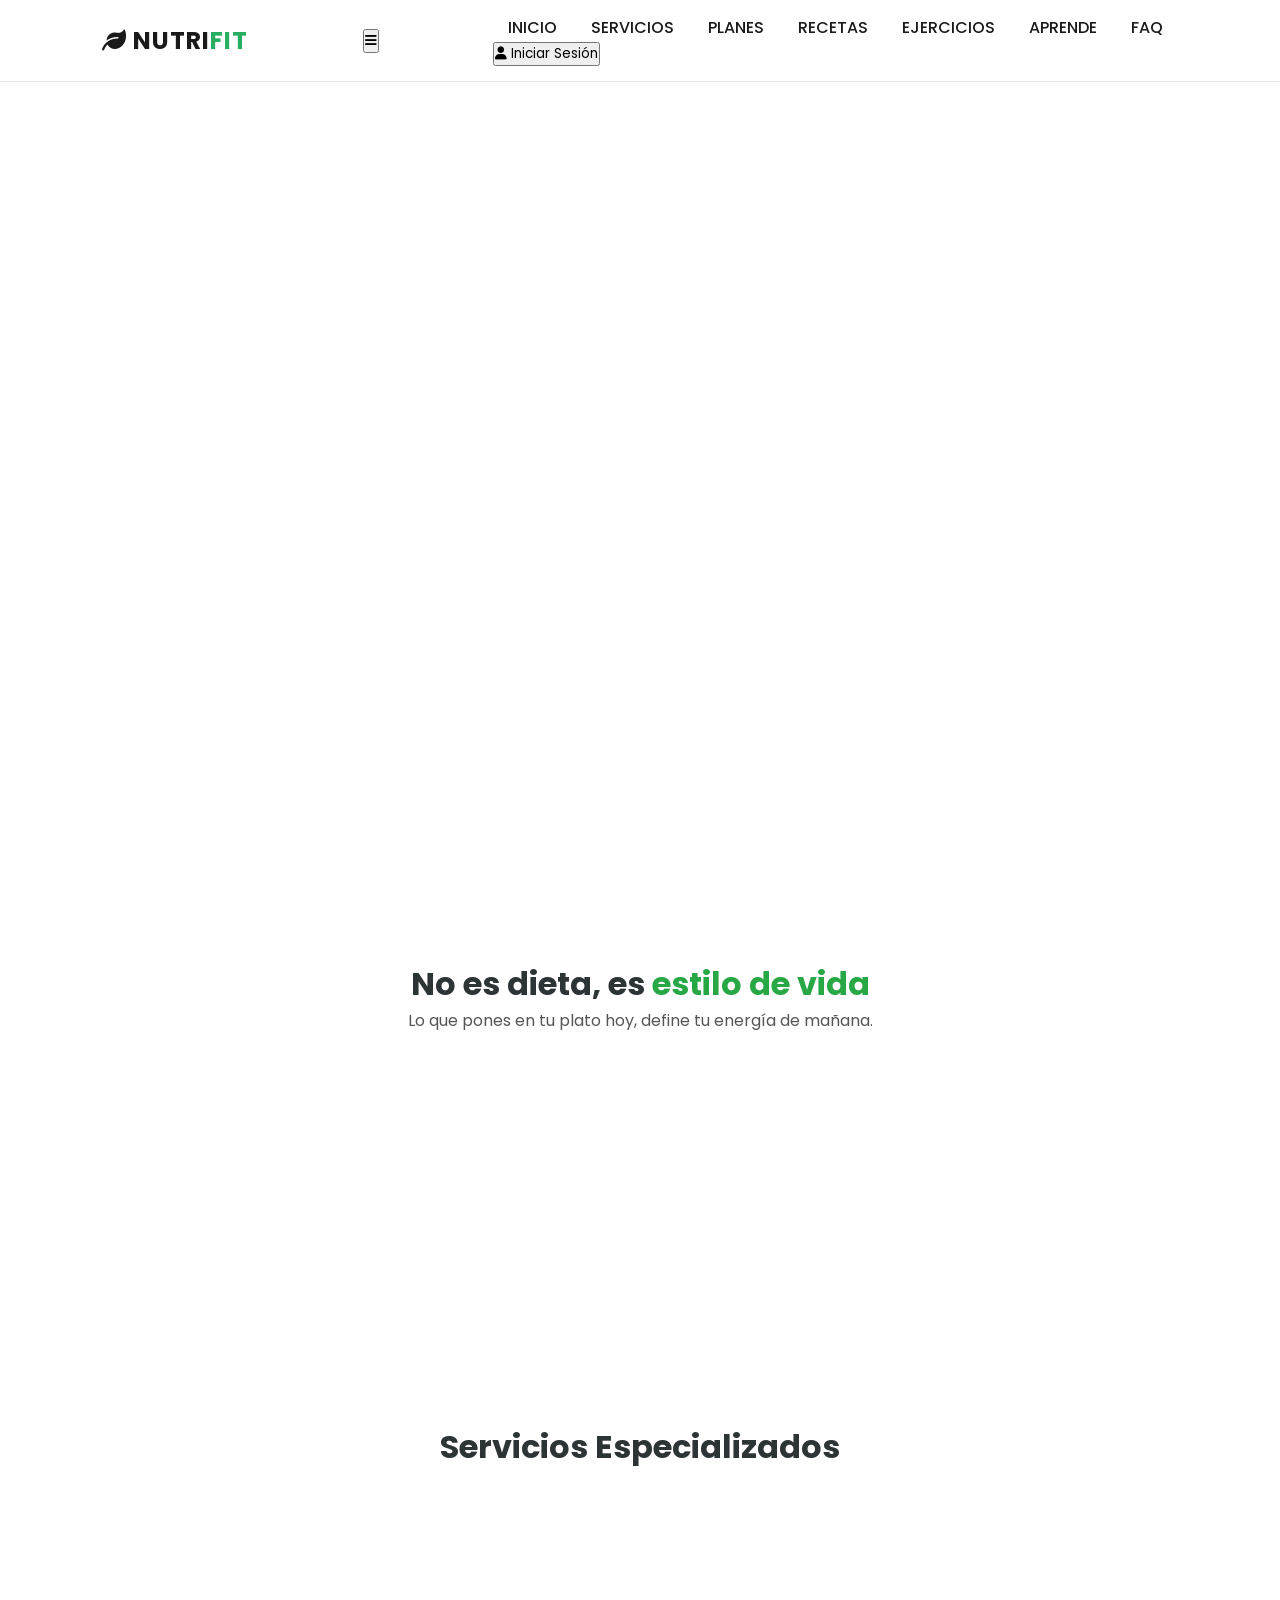
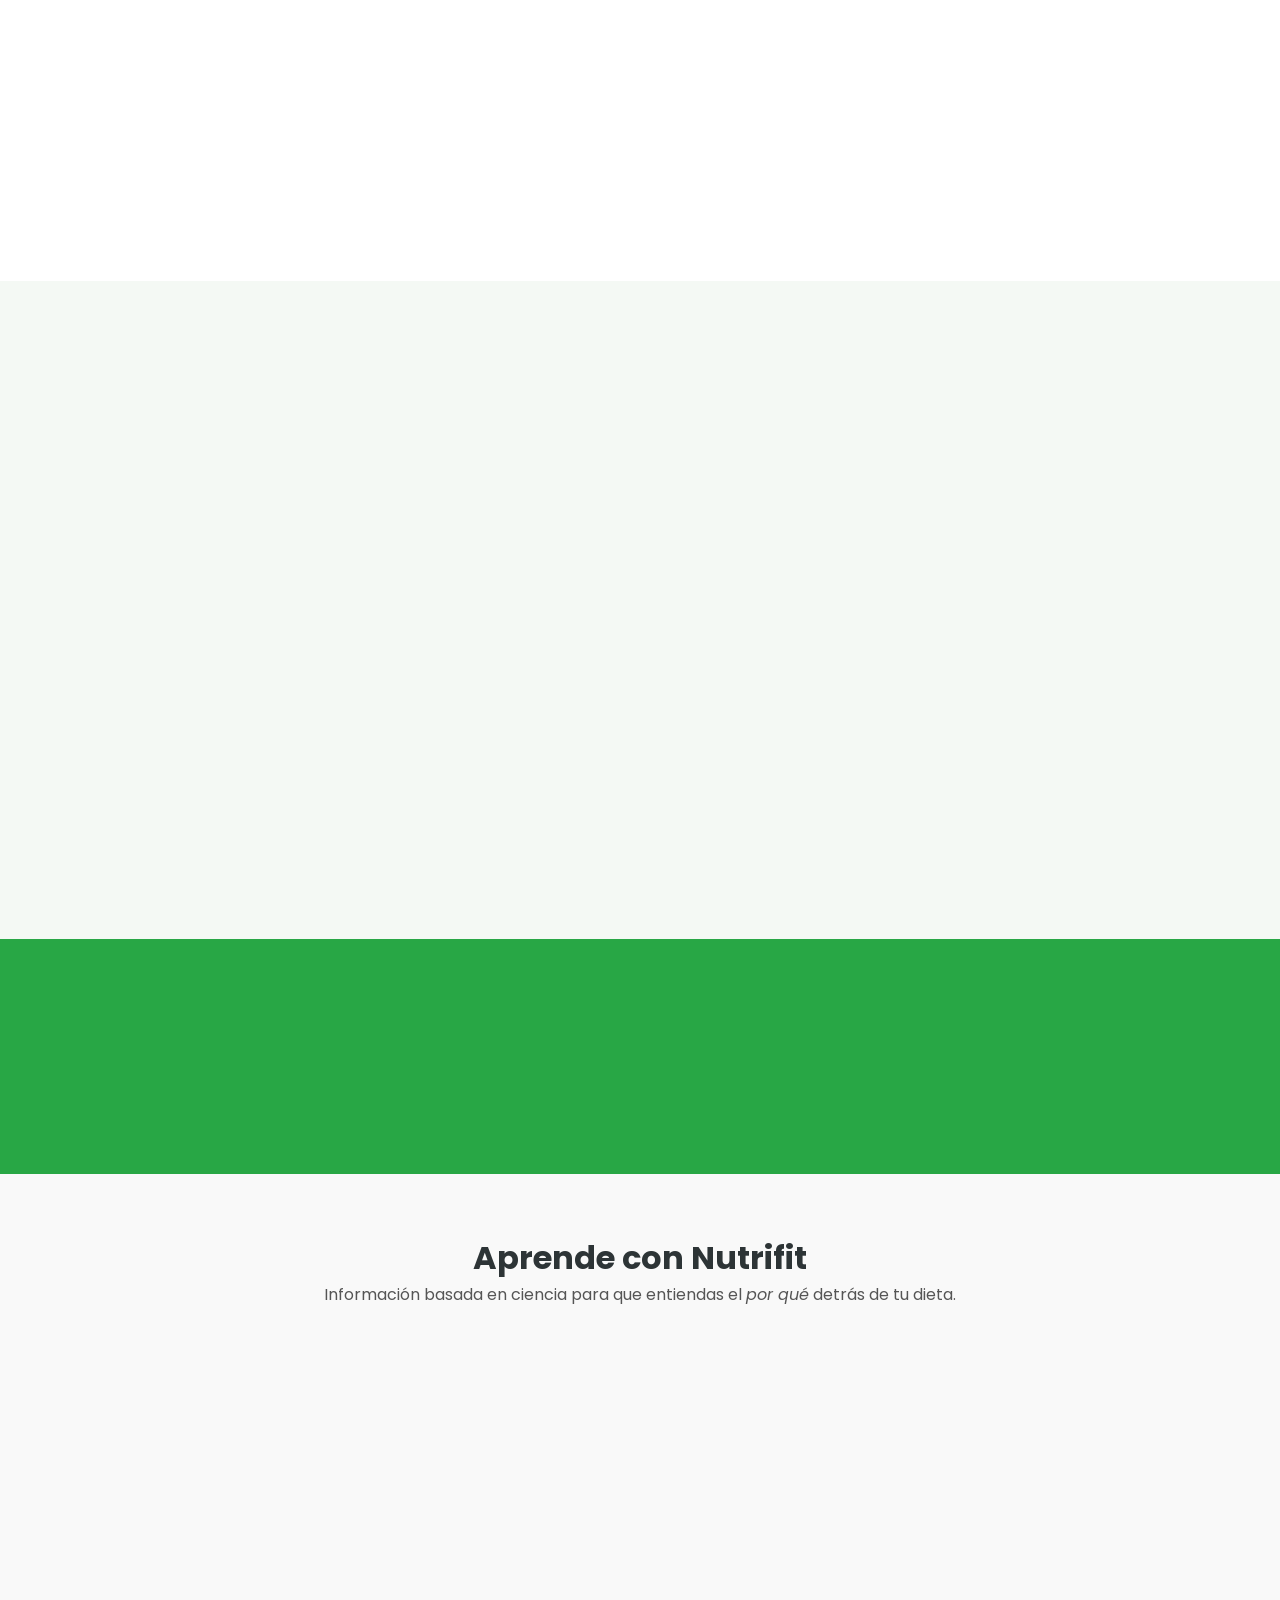
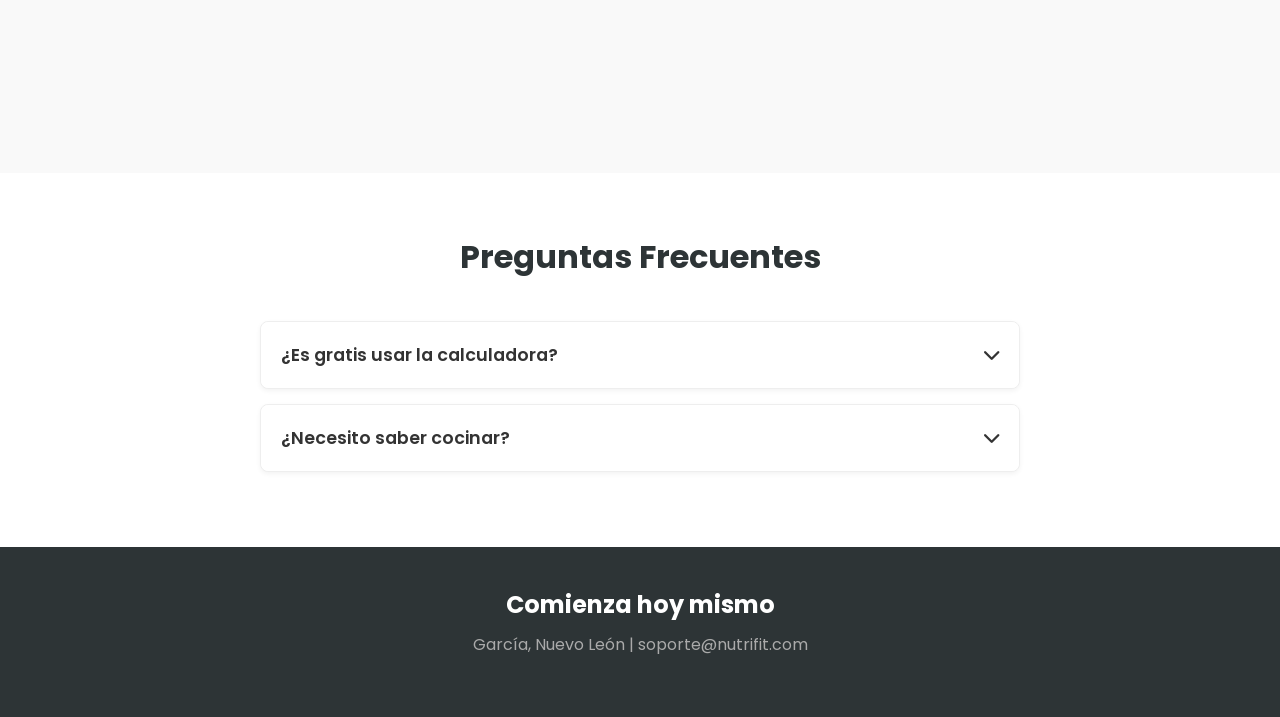
==== public/index.html @ 580628e1 "Update index.html" ====
<!DOCTYPE html>
<html lang="es">
<head>
    <meta charset="UTF-8">
    <meta name="viewport" content="width=device-width, initial-scale=1.0">
    <meta name="description" content="Nutrifit - Planes nutricionales personalizados">
    <title>Nutrifit | Nutrición Inteligente</title>

    <!-- FUENTE POPPINS -->
    <link rel="preconnect" href="https://fonts.googleapis.com">
    <link rel="preconnect" href="https://fonts.gstatic.com" crossorigin>
    <link href="https://fonts.googleapis.com/css2?family=Poppins:wght@400;500;600;700;800&display=swap" rel="stylesheet">

    <!-- Estilos Externos -->
    <link rel="stylesheet" href="css/habitos.css">
    <link rel="stylesheet" href="css/inicio.css">
    <link rel="stylesheet" href="css/peso.css">
    <link rel="stylesheet" href="style.css">
    <link rel="stylesheet" href="https://cdnjs.cloudflare.com/ajax/libs/font-awesome/6.0.0/css/all.min.css">
    <link rel="stylesheet" href="https://unpkg.com/aos@2.3.1/dist/aos.css">

    <!-- FUERZA DE ESTILOS PARA ANDROID -->
    <style>
        body, h1, h2, h3, p, a, button, span, div {
            font-family: 'Poppins', sans-serif !important;
        }

        .hero h1 { font-weight: 700 !important; color: #1a1a1a; }
        .hero h1 span { font-weight: 800 !important; color: #28a745; }

        .hero-btns {
            display: flex;
            gap: 15px;
            justify-content: center;
            align-items: center;
            margin-top: 30px;
            flex-wrap: wrap;
        }
        .btn-main {
            background-color: #28a745 !important;
            color: white !important;
            padding: 12px 30px !important;
            border-radius: 30px !important;
            font-weight: 600 !important;
            border: none !important;
            cursor: pointer;
        }
        .btn-secondary {
            background-color: transparent !important;
            color: #1a1a1a !important;
            border: 2px solid #1a1a1a !important;
            padding: 10px 30px !important;
            border-radius: 30px !important;
            font-weight: 600 !important;
            cursor: pointer;
            transition: all 0.3s ease;
        }

        /* Menú lateral */
        .side-panel {
            position: fixed;
            top: 0;
            right: -100%;
            width: 300px;
            height: 100vh;
            background-color: white;
            box-shadow: -2px 0 5px rgba(0,0,0,0.1);
            transition: right 0.3s ease;
            z-index: 2000;
            padding: 20px;
            overflow-y: auto;
        }
        .side-panel.active { right: 0 !important; }
        .overlay {
            position: fixed;
            top: 0;
            left: 0;
            width: 100%;
            height: 100%;
            background: rgba(0,0,0,0.5);
            display: none;
            z-index: 1999;
        }
        .overlay.active { display: block !important; }

        /* Estilos para los carruseles móviles */
        .carousel-container {
            display: flex;
            overflow-x: auto;
            scroll-snap-type: x mandatory;
            gap: 20px;
            padding: 10px 20px 30px 20px;
            -webkit-overflow-scrolling: touch;
            scrollbar-width: none;
        }
        .carousel-container::-webkit-scrollbar { display: none; }

        .carousel-item.square-card-green {
            min-width: 260px;
            width: 260px;
            min-height: 280px;
            scroll-snap-align: center;
            flex-shrink: 0;
            display: flex;
            flex-direction: column;
            justify-content: center;
            align-items: center;
            text-align: center;
            white-space: normal;
        }

        .carousel-item.square-card {
            min-width: 250px;
            width: 250px;
            height: auto;
            min-height: 250px;
            scroll-snap-align: center;
            flex-shrink: 0;
            display: flex;
            flex-direction: column;
            white-space: normal;
        }

        .carousel-item {
            min-width: 280px;
            scroll-snap-align: center;
            flex-shrink: 0;
        }
        .plan-title { color: #ffffff !important; font-weight: 700 !important; }

        /* FAQ */
        .faq-item {
            background-color: #ffffff;
            border-radius: 8px;
            margin-bottom: 15px;
            box-shadow: 0 2px 5px rgba(0,0,0,0.05);
            border: 1px solid #eee;
        }
        .faq-question {
            padding: 20px;
            margin: 0;
            font-size: 1.1rem;
            font-weight: 600;
            color: #333;
            display: flex;
            justify-content: space-between;
            align-items: center;
            cursor: pointer;
            background-color: #ffffff;
            border-radius: 8px;
        }
        .faq-answer {
            display: none;
            padding: 0 20px 20px 20px;
            color: #666;
            background-color: #ffffff;
            border-radius: 0 0 8px 8px;
        }
        .faq-answer p { margin: 0; line-height: 1.6; }

        @media (max-width: 768px) {
            .hero {
                background-position: left center !important;
                background-size: cover !important;
                padding-top: 120px !important;
            }
            .hero h1 { font-size: 2.2rem !important; }
            .nav-menu.active {
                left: 0 !important;
                display: flex !important;
                flex-direction: column;
            }
        }
    </style>

    <style>
        .captcha-wrap { width: 100%; display: flex; flex-direction: column; align-items: center; gap: 6px; overflow: hidden; }
        #recaptcha-container { max-width: 100%; min-height: 0; }
        .captcha-help { margin: 0; color: #666; font-size: 0.78rem; text-align: center; }
        @media (max-width: 360px) {
            #recaptcha-container { transform: scale(.88); transform-origin: top center; height: 68px; }
        }
    </style>
</head>
<body>

<header class="header-navbar">
    <nav class="navbar">
        <div class="logo"><i class="fa-solid fa-leaf"></i> NUTRI<span>FIT</span></div>

        <button class="menu-toggle" id="mobile-menu" aria-label="Abrir Menú">
            <i class="fa-solid fa-bars"></i>
        </button>

        <div class="nav-menu" id="nav-menu">
            <a href="#inicio" class="nav-link menu-item">INICIO</a>
            <a href="#estilo-vida" class="nav-link menu-item">SERVICIOS</a>
            <a href="#planes" class="nav-link menu-item">PLANES</a>
            <a href="recetas.html" class="nav-link menu-item">RECETAS</a>
            <a href="ejercicios.html" class="nav-link menu-item">EJERCICIOS</a>
            <a href="#aprende" class="nav-link menu-item">APRENDE</a>
            <a href="#faq" class="nav-link menu-item">FAQ</a>

            <div id="menuLoginSection" class="mobile-login-btn show">
                <button id="btnAbrirLogin">
                    <i class="fa-solid fa-user"></i> <span id="txtBotonPerfil">Iniciar Sesión</span>
                </button>
            </div>
        </div>
    </nav>
</header>

<main>
    <!-- HERO -->
    <section id="inicio" class="hero">
        <div class="hero-content" data-aos="fade-up">
            <h1>Tu salud comienza en el <span>plato</span></h1>
            <p>Planes nutricionales personalizados para alcanzar tu mejor versión con ciencia y equilibrio.</p>
            <div class="hero-btns">
                <button id="btnVerPlanes" class="btn-main">Ver Planes</button>
                <button id="btnComenzar" class="btn-secondary">Comenzar</button>
            </div>
        </div>
    </section>

    <!-- ESTILO DE VIDA -->
    <section id="estilo-vida" style="padding: 60px 0 20px 0; text-align: center;">
        <div style="padding: 0 20px;">
            <h2 style="font-size: 2rem; font-weight: 700;">No es dieta, es <span style="color: #28a745;">estilo de vida</span></h2>
            <p style="margin-bottom: 30px; color: #555;">Lo que pones en tu plato hoy, define tu energía de mañana.</p>
        </div>

        <div class="carousel-container" data-aos="fade-up">
            <div class="card carousel-item square-card-green" style="background: #28a745; color: white; border-radius: 15px;">
                <i class="fa-solid fa-brain" style="font-size: 2rem; margin-bottom: 15px;"></i>
                <h3 style="margin-bottom: 10px;">Enfoque Mental</h3>
                <p style="margin: 0; font-size: 0.95rem;">Alimenta tu cerebro. Un buen balance de macros elimina la "neblina mental".</p>
            </div>
            <div class="card carousel-item square-card-green" style="background: #28a745; color: white; border-radius: 15px;">
                <i class="fa-solid fa-heart-pulse" style="font-size: 2rem; margin-bottom: 15px;"></i>
                <h3 style="margin-bottom: 10px;">Salud a Largo Plazo</h3>
                <p style="margin: 0; font-size: 0.95rem;">Prevenir es más barato que curar. Invierte en tu cuerpo hoy.</p>
            </div>
            <div class="card carousel-item square-card-green" style="background: #28a745; color: white; border-radius: 15px;">
                <i class="fa-solid fa-battery-full" style="font-size: 2rem; margin-bottom: 15px;"></i>
                <h3 style="margin-bottom: 10px;">Energía Real</h3>
                <p style="margin: 0; font-size: 0.95rem;">Olvídate del bajón de la tarde con hidratación y nutrientes reales.</p>
            </div>
        </div>
    </section>

    <!-- SERVICIOS -->
    <section id="servicios" style="padding: 20px 0 60px 0; text-align: center;">
        <h2 style="font-size: 2rem; font-weight: 700; margin-bottom: 30px; padding: 0 20px;">Servicios Especializados</h2>
        <div class="carousel-container" data-aos="fade-up">
            <div class="card carousel-item square-card-green" style="background: #28a745; color: white; border-radius: 15px;">
                <i class="fa-solid fa-apple-whole" style="font-size: 2rem; margin-bottom: 15px;"></i>
                <h3 style="margin-bottom: 10px;">Control de Peso</h3>
                <p style="margin: 0; font-size: 0.95rem;">Estrategias sostenibles para perder grasa o ganar masa.</p>
            </div>
            <div class="card carousel-item square-card-green" style="background: #28a745; color: white; border-radius: 15px;">
                <i class="fa-solid fa-person-running" style="font-size: 2rem; margin-bottom: 15px;"></i>
                <h3 style="margin-bottom: 10px;">Nutrición Deportiva</h3>
                <p style="margin: 0; font-size: 0.95rem;">Optimiza tu rendimiento y recuperación.</p>
            </div>
            <div class="card carousel-item square-card-green" style="background: #28a745; color: white; border-radius: 15px;">
                <i class="fa-solid fa-clipboard-check" style="font-size: 2rem; margin-bottom: 15px;"></i>
                <h3 style="margin-bottom: 10px;">Educación Alimentaria</h3>
                <p style="margin: 0; font-size: 0.95rem;">Aprende a leer etiquetas y elegir mejores alimentos.</p>
            </div>
        </div>
    </section>

    <!-- PLANES -->
    <section id="planes" class="plans-section" style="padding: 60px 0; text-align: center;">
        <div data-aos="fade-up" style="padding: 0 20px;">
            <h2 style="font-size: 2rem; font-weight: 700;">Planes a tu medida</h2>
            <p style="margin-bottom: 30px; color: #555;">Elige el camino que mejor se adapte a tus objetivos y presupuesto.</p>
        </div>
        <div class="carousel-container" data-aos="fade-up">
            <!-- Plan Básico -->
            <div class="plan-card carousel-item" style="background: #2d3436; color: white; padding: 40px 30px; border-radius: 15px;">
                <div style="font-size: 0.9rem; margin-bottom: 10px;">Esencial</div>
                <h3 class="plan-title">Plan Básico</h3>
                <div class="price" style="font-size: 2.5rem; font-weight: 700; margin: 20px 0;">$450<span style="font-size: 1rem;">/mes</span></div>
                <ul style="list-style: none; padding: 0; margin-bottom: 30px; text-align: left;">
                    <li><i class="fa-solid fa-check" style="color: #28a745;"></i> Calculadora de macros</li>
                    <li><i class="fa-solid fa-check" style="color: #28a745;"></i> Tracker de agua</li>
                    <li style="color: #888;"><i class="fa-solid fa-xmark"></i> Menú personalizado</li>
                </ul>
                <button class="btn-main" style="width: 100%;">Seleccionar</button>
            </div>
            <!-- Plan Integral -->
            <div class="plan-card popular carousel-item" style="background: #2d3436; color: white; padding: 40px 30px; border-radius: 15px; position: relative;">
                <div style="position: absolute; top: -15px; left: 50%; transform: translateX(-50%); background: #28a745; padding: 5px 15px; border-radius: 20px; font-size: 0.8rem; font-weight: bold; width: max-content;">Más Popular</div>
                <h3 class="plan-title">Plan Integral</h3>
                <div class="price" style="font-size: 2.5rem; font-weight: 700; margin: 20px 0;">$850<span style="font-size: 1rem;">/mes</span></div>
                <ul style="list-style: none; padding: 0; margin-bottom: 30px; text-align: left;">
                    <li><i class="fa-solid fa-check" style="color: #28a745;"></i> Todo lo del Básico</li>
                    <li><i class="fa-solid fa-check" style="color: #28a745;"></i> Menú semanal</li>
                    <li><i class="fa-solid fa-check" style="color: #28a745;"></i> Soporte VIP WhatsApp</li>
                </ul>
                <button class="btn-main" style="width: 100%;">Elegir este Plan</button>
            </div>
            <!-- Plan Pro -->
            <div class="plan-card carousel-item" style="background: #2d3436; color: white; padding: 40px 30px; border-radius: 15px;">
                <div style="font-size: 0.9rem; margin-bottom: 10px;">Pro</div>
                <h3 class="plan-title">Plan Pro Sport</h3>
                <div class="price" style="font-size: 2.5rem; font-weight: 700; margin: 20px 0;">$1,200<span style="font-size: 1rem;">/mes</span></div>
                <ul style="list-style: none; padding: 0; margin-bottom: 30px; text-align: left;">
                    <li><i class="fa-solid fa-check" style="color: #28a745;"></i> Todo lo Integral</li>
                    <li><i class="fa-solid fa-check" style="color: #28a745;"></i> Videollamada quincenal</li>
                    <li><i class="fa-solid fa-check" style="color: #28a745;"></i> Protocolo suplementos</li>
                </ul>
                <button class="btn-main" style="width: 100%;">Seleccionar</button>
            </div>
        </div>
    </section>

    <!-- BANNER ESTADÍSTICAS -->
    <section style="background: #28a745; color: white; padding: 50px 20px; display: flex; justify-content: space-around; flex-wrap: wrap; text-align: center; gap: 20px;">
        <div data-aos="zoom-in">
            <i class="fa-solid fa-bolt" style="font-size: 2.5rem; margin-bottom: 10px;"></i>
            <h2 style="font-size: 2.5rem; font-weight: 700; margin: 0;">500+</h2>
            <p style="font-weight: 600; letter-spacing: 1px;">DIETAS GENERADAS</p>
        </div>
        <div data-aos="zoom-in" data-aos-delay="100">
            <h2 style="font-size: 2.5rem; font-weight: 700; margin: 0;">1200+</h2>
            <p style="font-weight: 600; letter-spacing: 1px;">VASOS REGISTRADOS</p>
        </div>
        <div data-aos="zoom-in" data-aos-delay="200">
            <i class="fa-solid fa-flask" style="font-size: 2.5rem; margin-bottom: 10px;"></i>
            <h2 style="font-size: 2.5rem; font-weight: 700; margin: 0;">100%</h2>
            <p style="font-weight: 600; letter-spacing: 1px;">BASADO EN CIENCIA</p>
        </div>
    </section>

    <!-- APRENDE CON NUTRIFIT -->
    <section id="aprende" style="padding: 60px 0; text-align: center; background: #f9f9f9;">
        <div style="padding: 0 20px;">
            <h2 style="font-size: 2rem; font-weight: 700;">Aprende con Nutrifit</h2>
            <p style="margin-bottom: 30px; color: #555;">Información basada en ciencia para que entiendas el <em>por qué</em> detrás de tu dieta.</p>
        </div>

        <div class="carousel-container" data-aos="fade-up">
            <div class="card carousel-item square-card" style="background: white; border-radius: 15px; overflow: hidden; box-shadow: 0 4px 15px rgba(0,0,0,0.1); text-align: left;">
                <div style="height: 150px; position: relative;">
                    <img src="https://images.unsplash.com/photo-1490645935967-10de6ba17061?w=500&q=80" alt="Conceptos" style="width: 100%; height: 100%; object-fit: cover;">
                    <span style="position: absolute; bottom: 10px; left: 10px; background:#28a745;color:white;padding:5px 10px;border-radius:15px;font-size:0.8rem;font-weight:bold;">CONCEPTOS</span>
                </div>
                <div style="padding: 20px;">
                    <h3 style="font-size: 1.1rem; margin-bottom: 10px;">¿Qué es el Déficit Calórico?</h3>
                    <p style="font-size: 0.9rem; color: #666; margin: 0;">Es la única forma real de perder grasa. Consiste en consumir menos calorías de las que tu cuerpo quema.</p>
                </div>
            </div>

            <div class="card carousel-item square-card" style="background: white; border-radius: 15px; overflow: hidden; box-shadow: 0 4px 15px rgba(0,0,0,0.1); text-align: left;">
                <div style="height: 150px; position: relative;">
                    <img src="https://images.unsplash.com/photo-1593095948071-474c5cc2989d?w=500&q=80" alt="Suplementos" style="width: 100%; height: 100%; object-fit: cover;">
                    <span style="position: absolute; bottom: 10px; left: 10px; background:#28a745;color:white;padding:5px 10px;border-radius:15px;font-size:0.8rem;font-weight:bold;">SUPLEMENTOS</span>
                </div>
                <div style="padding: 20px;">
                    <h3 style="font-size: 1.1rem; margin-bottom: 10px;">El uso de suplementos</h3>
                    <p style="font-size: 0.9rem; color: #666; margin: 0;">La Proteína en polvo solo es comida rápida para alcanzar tus macros, y la creatina ayuda al rendimiento.</p>
                </div>
            </div>
        </div>
    </section>

    <!-- PREGUNTAS FRECUENTES -->
    <section id="faq" style="padding: 60px 20px; max-width: 800px; margin: 0 auto;">
        <h2 style="font-size: 2rem; font-weight: 700; text-align: center; margin-bottom: 40px;">Preguntas Frecuentes</h2>

        <div class="faq-item">
            <h3 class="faq-question">
                ¿Es gratis usar la calculadora?
                <i class="fa-solid fa-chevron-down faq-icon" style="transition: transform 0.3s ease;"></i>
            </h3>
            <div class="faq-answer">
                <p>Sí, registrarte y obtener tus macros es gratis.</p>
            </div>
        </div>

        <div class="faq-item">
            <h3 class="faq-question">
                ¿Necesito saber cocinar?
                <i class="fa-solid fa-chevron-down faq-icon" style="transition: transform 0.3s ease;"></i>
            </h3>
            <div class="faq-answer">
                <p>Para nada. Son súper prácticos y fáciles de preparar.</p>
            </div>
        </div>
    </section>
</main>

<footer style="background: #2d3436; color: white; text-align: center; padding: 40px 20px;">
    <h2 style="font-weight: 700; margin-bottom: 10px;">Comienza hoy mismo</h2>
    <p style="color: #aaa; margin-bottom: 20px;">García, Nuevo León | soporte@nutrifit.com</p>
</footer>

<!-- PANEL LATERAL DE INICIO DE SESIÓN / PERFIL -->
<div id="overlay" class="overlay"></div>
<aside id="sidePanel" class="side-panel">
    <div style="display: flex; justify-content: space-between; align-items: center; border-bottom: 1px solid #eee; padding-bottom: 10px; margin-bottom: 20px;">
        <h2 style="font-weight: 700; margin: 0; font-size: 1.2rem;">Mi Perfil</h2>
        <button id="btnCerrarPanel" style="background: none; border: none; font-size: 1.5rem; cursor: pointer;">&times;</button>
    </div>

    <!-- FORMULARIO CUANDO NO HA INICIADO SESIÓN -->
    <div id="authContainer">
        <form id="authForm" style="display: flex; flex-direction: column; gap: 13px;" novalidate>
            <h3 style="text-align: center; margin-bottom: 4px;">Bienvenido a NutriFit</h3>
            <p style="text-align:center; color:#666; font-size:0.88rem; margin:0 0 5px;">Inicia sesión o crea tu propia cuenta.</p>
            <div style="display: flex; flex-direction: column; gap: 5px;">
                <label for="identificador" style="font-size: 0.9rem; font-weight: 600;">Correo electrónico</label>
                <input type="email" id="identificador" autocomplete="email" required placeholder="tu@email.com" style="width:100%; box-sizing:border-box; padding: 12px; border: 1px solid #ddd; border-radius: 8px;">
            </div>
            <div style="display: flex; flex-direction: column; gap: 5px;">
                <label for="password" style="font-size: 0.9rem; font-weight: 600;">Contraseña</label>
                <input type="password" id="password" autocomplete="current-password" placeholder="Mínimo 6 caracteres" style="width:100%; box-sizing:border-box; padding: 12px; border: 1px solid #ddd; border-radius: 8px;">
                <small style="color:#777; font-size:0.78rem;">Para recuperar tu cuenta solo necesitas el correo.</small>
            </div>
            <div class="captcha-wrap">
                <div id="recaptcha-container" aria-label="Verificación CAPTCHA"></div>
                <p id="captchaHelp" class="captcha-help">Completa la verificación para continuar.</p>
            </div>
            <button type="button" id="btnIniciarSesion" style="width:100%; background:#28a745; color:white; padding:12px; border:none; border-radius:8px; font-weight:600; cursor:pointer;">Iniciar sesión</button>
            <button type="button" id="btnCrearCuenta" style="width:100%; background:white; color:#218838; padding:12px; border:2px solid #28a745; border-radius:8px; font-weight:600; cursor:pointer;">Crear cuenta</button>
            <button type="button" id="btnRecuperarCuenta" style="width:100%; background:transparent; color:#218838; padding:8px; border:none; font-weight:600; cursor:pointer; text-decoration:underline;">Cambiar / recuperar contraseña</button>
            <p id="authStatus" role="status" aria-live="polite" style="margin:0; font-size:0.85rem; text-align:center; color:#555;"></p>
        </form>
    </div>

    <!-- SECCIÓN CUANDO YA ESTÁ LOGUEADO -->
    <div id="userProfileContainer" style="display: none; text-align: center;">
        <i class="fa-solid fa-circle-user" style="font-size: 4rem; color: #28a745; margin-bottom: 10px;"></i>
        <h3 id="userEmailText" style="font-size: 1rem; word-break: break-all;">usuario@email.com</h3>
        <p style="color: #28a745; font-weight: bold; font-size: 0.85rem;">✓ Cuenta Verificada</p>
        <button id="btnCerrarSesion" style="background: #dc3545; color: white; padding: 10px 20px; border: none; border-radius: 8px; font-weight: 600; margin-top: 20px; cursor: pointer;">
            Cerrar Sesión
        </button>
    </div>
</aside>

<!-- LIBRERÍAS Y CAPTCHA -->
<script src="https://unpkg.com/aos@2.3.1/dist/aos.js"></script>
<script>
    // La clave del sitio es pública (reCAPTCHA v2).
    window.NUTRIFIT_RECAPTCHA_SITE_KEY = "6Ldi9_gtAAAAAAgIzRQ3OpBVfKCGITvfvRIRLOv8";
    window.nutriFitCaptchaId = null;
    window.onNutriFitRecaptchaLoad = function () {
        const key = window.NUTRIFIT_RECAPTCHA_SITE_KEY;
        const container = document.getElementById("recaptcha-container");
        if (!container || !window.grecaptcha || !key || key.startsWith("REEMPLAZA_")) return;
        window.nutriFitCaptchaId = window.grecaptcha.render(container, {
            sitekey: key,
            theme: "light"
        });
    };
</script>
<script src="https://www.google.com/recaptcha/api.js?onload=onNutriFitRecaptchaLoad&render=explicit" async defer></script>
<script type="module">
    import { initializeApp } from "https://www.gstatic.com/firebasejs/12.10.0/firebase-app.js";
    import {
        getAuth,
        signInWithEmailAndPassword,
        createUserWithEmailAndPassword,
        sendEmailVerification,
        sendPasswordResetEmail,
        onAuthStateChanged,
        signOut
    } from "https://www.gstatic.com/firebasejs/12.10.0/firebase-auth.js";

    const firebaseConfig = {
        apiKey: "AIzaSyAoowzmCUuoyNQcrbEU60TknICVaA22StA",
        authDomain: "tarea-588d2.firebaseapp.com",
        projectId: "tarea-588d2",
        storageBucket: "tarea-588d2.firebasestorage.app",
        messagingSenderId: "1097872716155",
        appId: "1:1097872716155:web:b71f4a189ba2f1a993cdde",
        measurementId: "G-09ZTK2VCLG"
    };

    const app = initializeApp(firebaseConfig);
    const auth = getAuth(app);

    document.addEventListener('DOMContentLoaded', () => {
        if (typeof AOS !== 'undefined') AOS.init({ duration: 1000, once: true });

        // Elementos del DOM
        const mobileMenuBtn = document.getElementById('mobile-menu');
        const navMenu = document.getElementById('nav-menu');
        const sidePanel = document.getElementById('sidePanel');
        const overlay = document.getElementById('overlay');
        const btnAbrirLogin = document.getElementById('btnAbrirLogin');
        const btnCerrarPanel = document.getElementById('btnCerrarPanel');
        const btnComenzar = document.getElementById('btnComenzar');
        const btnVerPlanes = document.getElementById('btnVerPlanes');

        // Toggle del Menú Hamburguesa
        if (mobileMenuBtn && navMenu) {
            mobileMenuBtn.addEventListener('click', (e) => {
                e.stopPropagation();
                navMenu.classList.toggle('active');
            });
        }

        // Cierre del menú hamburguesa al pulsar cualquier enlace
        document.querySelectorAll('.menu-item').forEach(item => {
            item.addEventListener('click', () => {
                if (navMenu) navMenu.classList.remove('active');
            });
        });

        // Abrir y Cerrar Panel Lateral
        const abrirPanel = () => {
            if (navMenu) navMenu.classList.remove('active');
            if (sidePanel) sidePanel.classList.add('active');
            if (overlay) overlay.classList.add('active');
        };

        const cerrarPanel = () => {
            if (sidePanel) sidePanel.classList.remove('active');
            if (overlay) overlay.classList.remove('active');
        };

        if (btnAbrirLogin) btnAbrirLogin.addEventListener('click', abrirPanel);
        if (btnComenzar) btnComenzar.addEventListener('click', abrirPanel);
        if (btnCerrarPanel) btnCerrarPanel.addEventListener('click', cerrarPanel);
        if (overlay) overlay.addEventListener('click', cerrarPanel);

        if (btnVerPlanes) {
            btnVerPlanes.addEventListener('click', () => {
                document.getElementById('planes')?.scrollIntoView({ behavior: 'smooth' });
            });
        }

        // FAQ Acordeón
        document.querySelectorAll('.faq-question').forEach(q => {
            q.addEventListener('click', () => {
                const ans = q.nextElementSibling;
                const icon = q.querySelector('.faq-icon');
                if (ans.style.display === 'block') {
                    ans.style.display = 'none';
                    if (icon) icon.style.transform = 'rotate(0deg)';
                } else {
                    ans.style.display = 'block';
                    if (icon) icon.style.transform = 'rotate(180deg)';
                }
            });
        });

        // Autenticación separada: iniciar sesión, crear cuenta y recuperar contraseña.
        const authForm = document.getElementById('authForm');
        const emailInput = document.getElementById('identificador');
        const passwordInput = document.getElementById('password');
        const authStatus = document.getElementById('authStatus');
        const btnIniciarSesion = document.getElementById('btnIniciarSesion');
        const btnCrearCuenta = document.getElementById('btnCrearCuenta');
        const btnRecuperarCuenta = document.getElementById('btnRecuperarCuenta');

        const mostrarEstadoAuth = (mensaje, error = false) => {
            if (!authStatus) return;
            authStatus.textContent = mensaje;
            authStatus.style.color = error ? '#b42318' : '#218838';
        };

        const resetCaptcha = () => {
            const id = window.nutriFitCaptchaId;
            if (window.grecaptcha && id !== null && id !== undefined) {
                window.grecaptcha.reset(id);
            }
        };

        const verificarCaptcha = async () => {
            const id = window.nutriFitCaptchaId;
            if (!window.grecaptcha || id === null || id === undefined) {
                throw new Error('El CAPTCHA no se ha cargado. Recarga la página y comprueba la Site Key y el dominio registrado.');
            }

            const token = window.grecaptcha.getResponse(id);
            if (!token) {
                throw new Error('Completa la casilla CAPTCHA antes de continuar.');
            }

            let response;
            try {
                response = await fetch('/.netlify/functions/verify-captcha', {
                    method: 'POST',
                    headers: { 'Content-Type': 'application/json' },
                    body: JSON.stringify({ token })
                });
            } catch (e) {
                throw new Error('No fue posible contactar la función CAPTCHA de Netlify. Comprueba que el sitio y su función estén publicados.');
            }

            let resultado = {};
            try { resultado = await response.json(); } catch (_) {}
            if (!response.ok || !resultado.success) {
                throw new Error(resultado.message || 'No se pudo validar el CAPTCHA. Inténtalo otra vez.');
            }
        };

        const obtenerEmail = () => {
            const email = emailInput ? emailInput.value.trim() : '';
            if (!email || !emailInput.checkValidity()) {
                emailInput.reportValidity();
                return null;
            }
            return email;
        };

        const obtenerPassword = () => {
            const password = passwordInput ? passwordInput.value : '';
            if (password.length < 6) {
                mostrarEstadoAuth('La contraseña debe tener al menos 6 caracteres.', true);
                passwordInput.focus();
                return null;
            }
            return password;
        };

        const traducirErrorAuth = (err, accion) => {
            const code = err && err.code ? err.code : '';
            if (code === 'auth/invalid-credential' || code === 'auth/wrong-password' || code === 'auth/user-not-found') {
                return 'Correo o contraseña incorrectos. Revisa tus datos o usa recuperar contraseña.';
            }
            if (code === 'auth/email-already-in-use') {
                return 'Este correo ya tiene una cuenta. Usa Iniciar sesión o Recuperar contraseña.';
            }
            if (code === 'auth/weak-password') return 'La contraseña debe tener al menos 6 caracteres.';
            if (code === 'auth/invalid-email') return 'Escribe un correo electrónico válido.';
            if (code === 'auth/too-many-requests') return 'Hubo demasiados intentos. Espera un momento e inténtalo de nuevo.';
            if (code === 'auth/network-request-failed') return 'No hay conexión con Firebase. Comprueba tu internet e inténtalo de nuevo.';
            if (accion === 'recuperar' && code === 'auth/user-not-found') {
                return 'No encontramos una cuenta con ese correo. Comprueba que esté escrito correctamente.';
            }
            return err && err.message ? err.message : 'Ocurrió un error. Inténtalo nuevamente.';
        };

        const conCaptcha = async (boton, accion) => {
            if (boton) boton.disabled = true;
            if (boton) boton.style.opacity = '0.65';
            try {
                mostrarEstadoAuth('Verificando CAPTCHA…');
                await verificarCaptcha();
                await accion();
            } catch (err) {
                console.error('Autenticación NutriFit:', err);
                mostrarEstadoAuth(err.message || 'No se pudo completar la operación.', true);
                alert(err.message || 'No se pudo completar la operación.');
            } finally {
                resetCaptcha();
                if (boton) {
                    boton.disabled = false;
                    boton.style.opacity = '1';
                }
            }
        };

        if (authForm) {
            authForm.addEventListener('submit', (e) => e.preventDefault());
        }

        if (btnIniciarSesion) {
            btnIniciarSesion.addEventListener('click', async () => {
                const email = obtenerEmail();
                if (!email) return;
                const password = obtenerPassword();
                if (!password) return;

                await conCaptcha(btnIniciarSesion, async () => {
                    const credencial = await signInWithEmailAndPassword(auth, email, password);
                    if (!credencial.user.emailVerified) {
                        await signOut(auth);
                        throw new Error('Tu correo aún no está verificado. Busca el mensaje de verificación en tu bandeja de entrada.');
                    }
                    mostrarEstadoAuth('Sesión iniciada correctamente.');
                    alert('¡Sesión iniciada correctamente!');
                    cerrarPanel();
                    if (navMenu) navMenu.classList.remove('active');
                });
            });
        }

        if (btnCrearCuenta) {
            btnCrearCuenta.addEventListener('click', async () => {
                const email = obtenerEmail();
                if (!email) return;
                const password = obtenerPassword();
                if (!password) return;

                await conCaptcha(btnCrearCuenta, async () => {
                    const nuevaCuenta = await createUserWithEmailAndPassword(auth, email, password);
                    await sendEmailVerification(nuevaCuenta.user);
                    await signOut(auth);
                    mostrarEstadoAuth('Cuenta creada. Revisa tu correo y verifica la cuenta antes de iniciar sesión.');
                    alert('¡Cuenta creada! Te enviamos un correo de verificación. Confírmalo antes de iniciar sesión.');
                });
            });
        }

        if (btnRecuperarCuenta) {
            btnRecuperarCuenta.addEventListener('click', async () => {
                const email = obtenerEmail();
                if (!email) return;

                await conCaptcha(btnRecuperarCuenta, async () => {
                    await sendPasswordResetEmail(auth, email);
                    mostrarEstadoAuth('Si existe una cuenta con ese correo, recibirás instrucciones para restablecer la contraseña.');
                    alert('Solicitud enviada. Revisa tu correo y la carpeta de spam para encontrar el enlace de recuperación.');
                });
            });
        }

        // Botón Cerrar Sesión
        const btnCerrarSesion = document.getElementById('btnCerrarSesion');
        if (btnCerrarSesion) {
            btnCerrarSesion.addEventListener('click', async () => {
                await signOut(auth);
                alert("Sesión cerrada correctamente.");
                cerrarPanel();
            });
        }

        // Observador de Estado de Autenticación
        onAuthStateChanged(auth, (user) => {
            const authContainer = document.getElementById('authContainer');
            const userProfileContainer = document.getElementById('userProfileContainer');
            const txtBotonPerfil = document.getElementById('txtBotonPerfil');
            const userEmailText = document.getElementById('userEmailText');

            if (user && user.emailVerified) {
                if (authContainer) authContainer.style.display = 'none';
                if (userProfileContainer) userProfileContainer.style.display = 'block';
                if (txtBotonPerfil) txtBotonPerfil.textContent = 'Mi Cuenta';
                if (userEmailText) userEmailText.textContent = user.email;
            } else {
                if (authContainer) authContainer.style.display = 'flex';
                if (userProfileContainer) userProfileContainer.style.display = 'none';
                if (txtBotonPerfil) txtBotonPerfil.textContent = 'Iniciar Sesión';
            }
        });
    });
</script>
</body>
</html>
---- public/style.css ----
@import url('https://fonts.googleapis.com/css2?family=Poppins:wght@300;400;600;700&display=swap');

* { margin: 0; padding: 0; box-sizing: border-box; scroll-behavior: smooth; }
body { font-family: 'Poppins', sans-serif; background: #fff; color: #2d3436; overflow-x: hidden; }

/* NAVBAR */

.navbar {
    display: flex; justify-content: space-between; align-items: center;
    padding: 15px 8%;
    background: rgba(255, 255, 255, 0.85); /* Blanco translúcido */
    backdrop-filter: blur(10px); position: fixed; width: 100%; top: 0; z-index: 1000;
    border-bottom: 1px solid rgba(0, 0, 0, 0.1); /* Borde sutil para que se note dónde termina la barra */
}
.logo { font-weight: 700; font-size: 1.5rem; color: #1a1a1a; letter-spacing: 1px; }
.logo span { color: #27ae60; }
.nav-link { text-decoration: none; color: #1a1a1a; margin: 0 15px; font-weight: 500; transition: 0.3s; text-transform: uppercase; }
/* =========================================
   MENÚ DESPLEGABLE DE SERVICIOS (ESTILO FITIA)
   ========================================= */
.nav-item-dropdown {
    position: relative;
    display: inline-block;
    padding: 10px 0;
}

/* El cajón blanco del menú */
.dropdown-menu {
    display: none; 
    position: absolute;
    top: 100%;
    left: 50%;
    transform: translateX(-50%);
    background: #ffffff;
    padding: 25px; 
    border-radius: 16px;
    box-shadow: 0px 10px 30px rgba(0, 0, 0, 0.12);
    width: 680px; /* Ancho perfecto para las 2 columnas */
    grid-template-columns: 1fr 1fr; /* FUERZA LAS 2 COLUMNAS */
    gap: 20px 30px; 
    z-index: 1001;
}

/* Al pasar el ratón, activa la cuadrícula (GRID) */
.nav-item-dropdown:hover .dropdown-menu {
    display: grid !important; 
}

/* Diseño de cada opción */
.dropdown-item {
    display: flex;
    align-items: flex-start;
    gap: 15px;
    padding: 15px;
    border-radius: 12px;
    transition: background 0.2s ease;
    cursor: pointer;
    text-decoration: none;
    text-align: left;
}

.dropdown-item:hover {
    background: #f8f9fa;
}

/* Cajas de los íconos */
.icon-box {
    width: 48px;
    height: 48px;
    border-radius: 50%;
    background-color: #ffffff;
    color: #27ae60;
    display: flex;
    justify-content: center;
    align-items: center;
    font-size: 20px;
    flex-shrink: 0; 
    box-shadow: 0 4px 10px rgba(0, 0, 0, 0.08);
}

.dropdown-item:hover .icon-box {
    transform: scale(1.1);
    transition: transform 0.3s ease;
}

/* Contenedor del texto */
.item-text {
    flex: 1;
}

.item-text h3 {
    font-size: 0.95rem;
    color: #1a1a1a;
    margin: 0 0 6px 0;
    font-weight: 600;
    white-space: nowrap;
}

.item-text p {
    font-size: 0.8rem;
    color: #666666;
    margin: 0;
    line-height: 1.5;
}

/* =========================================================
   HERO (INICIO) - DISEÑO PREMIUM Y LLAMATIVO
========================================================= */
.hero {
    height: 100vh;
    /* Degradado suavizado para que el texto centrado sea legible sobre la foto */
    background: linear-gradient(to right, rgba(255,255,255,0.95) 0%, rgba(255,255,255,0.85) 50%, rgba(255,255,255,0.4) 100%), 
                url('https://images.unsplash.com/photo-1490818387583-1baba5e638af?q=80&w=1500') no-repeat center center/cover;
    display: flex; align-items: center; justify-content: center; /* Centrado horizontal */
    padding: 0 8%; text-align: center; /* Centrado de texto */
}

.hero-content {
    max-width: 800px;
    display: flex;
    flex-direction: column;
    align-items: center; /* Centra los botones y el texto */
}

.hero-content h1 { 
    font-size: 4.2rem; 
    line-height: 1.1; 
    margin-bottom: 20px; 
    color: #2d3436; 
    font-weight: 800;
    letter-spacing: -1px;
}

.hero-content h1 span { 
    background: linear-gradient(135deg, #27ae60 0%, #117a3a 100%);
    -webkit-background-clip: text;
    -webkit-text-fill-color: transparent;
    position: relative;
    display: inline-block;
}

.hero-content h1 span::after {
    content: ''; position: absolute; width: 100%; height: 6px; 
    background: rgba(39, 174, 96, 0.2); bottom: 6px; left: 0; z-index: -1; border-radius: 5px;
}

.hero-content p { 
    font-size: 1.25rem; 
    color: #636e72; 
    margin-bottom: 40px; 
    line-height: 1.6;
}

.hero-btns { display: flex; gap: 20px; justify-content: center; }

.btn-main { 
    background: #27ae60; color: white; padding: 15px 35px; border: none; 
    border-radius: 50px; cursor: pointer; font-size: 1.1rem; font-weight: 700; 
    box-shadow: 0 10px 20px rgba(39, 174, 96, 0.3); transition: 0.3s cubic-bezier(0.175, 0.885, 0.32, 1.275); 
}
.btn-main:hover { 
    transform: translateY(-5px) scale(1.05); 
    box-shadow: 0 15px 30px rgba(39, 174, 96, 0.4); background: #219150; 
}

.btn-alt { 
    background: transparent; border: 2px solid #2d3436; color: #2d3436; 
    padding: 13px 35px; border-radius: 50px; cursor: pointer; font-weight: 700; 
    font-size: 1.1rem; transition: 0.3s cubic-bezier(0.175, 0.885, 0.32, 1.275); 
}
.btn-alt:hover { 
    background: #2d3436; color: white; 
    transform: translateY(-5px) scale(1.05); box-shadow: 0 10px 20px rgba(0,0,0,0.1); 
}

/* SERVICIOS */
.services-section { padding: 100px 8%; text-align: center; }
.section-title { font-size: 2.5rem; margin-bottom: 10px; }
.services-grid { display: grid; grid-template-columns: repeat(auto-fit, minmax(280px, 1fr)); gap: 30px; margin-top: 50px; }

/* Nuevas Tarjetas Verdes para Servicios */
.service-card { 
    background: #27ae60; /* Fondo verde principal */
    padding: 40px; 
    border-radius: 20px; 
    transition: 0.4s; 
    border: none; 
    box-shadow: 0 10px 30px rgba(39, 174, 96, 0.2); 
}

.service-card:hover { 
    transform: translateY(-10px); 
    box-shadow: 0 15px 40px rgba(39, 174, 96, 0.4); 
    background: #219150; /* Verde más oscuro al pasar el mouse */
}

/* Íconos sobre círculo blanco */
.service-card i { 
    font-size: 2.5rem; 
    color: #27ae60; /* Ícono verde */
    background: #ffffff; /* Círculo blanco */
    width: 80px; 
    height: 80px; 
    display: inline-flex; 
    justify-content: center; 
    align-items: center; 
    border-radius: 50%; 
    margin-bottom: 20px; 
    box-shadow: 0 4px 10px rgba(0,0,0,0.1);
    transition: 0.3s;
}

.service-card:hover i {
    transform: scale(1.1); /* El ícono crece un poco */
}

/* Texto en blanco para el contraste */
.service-card h3 { 
    color: #ffffff; 
    margin-bottom: 10px;
    font-size: 1.4rem;
}

.service-card p { 
    color: rgba(255, 255, 255, 0.95); 
    line-height: 1.6;
}
/* PLANES */
.plans-section { padding: 100px 8%; background-color: #f4f9f4; text-align: center; }
.plans-container { display: flex; justify-content: center; align-items: stretch; gap: 30px; flex-wrap: wrap; margin-top: 50px; }
/* PLANES - ESTILO OSCURO UNIFICADO */
.plans-section { padding: 100px 8%; background-color: #f4f9f4; text-align: center; }
.plans-container { display: flex; justify-content: center; align-items: stretch; gap: 30px; flex-wrap: wrap; margin-top: 50px; }

.plan-card { 
    background: #2d3436; /* Color oscuro base */
    padding: 40px 30px; 
    border-radius: 25px; 
    width: 320px; 
    box-shadow: 0 10px 30px rgba(0,0,0,0.2); 
    transition: 0.4s; 
    position: relative; 
    display: flex; 
    flex-direction: column; 
    color: #ffffff;
}

/* El plan destacado del medio resalta un poco más */
.plan-card.featured { 
    transform: scale(1.05); 
    box-shadow: 0 15px 40px rgba(39, 174, 96, 0.2); 
}

/* Badge "Más Popular" solo en el central */
.plan-badge-featured { 
    background: #27ae60; color: #fff; padding: 5px 15px; border-radius: 20px; 
    font-size: 0.75rem; font-weight: 700; position: absolute; top: -12px; left: 50%; 
    transform: translateX(-50%); white-space: nowrap;
}

.price { font-size: 2.5rem; font-weight: 700; margin: 20px 0; color: #ffffff; }
.price span { font-size: 1rem; color: #b2bec3; }

.plan-features { list-style: none; text-align: left; margin-bottom: 30px; flex-grow: 1; }
.plan-features li { margin-bottom: 12px; font-size: 0.9rem; display: flex; align-items: center; color: #ffffff; }
.plan-features li i { color: #27ae60; margin-right: 10px; }
.plan-features li.disabled { color: #636e72; text-decoration: line-through; }

/* Botón llamativo estilo "Más Popular" */
.btn-comprar { 
    background: #27ae60; color: #ffffff; padding: 15px; border-radius: 12px; 
    border: none; font-weight: 700; cursor: pointer; transition: 0.3s;
}
.btn-comprar:hover { background: #219150; transform: translateY(-2px); }

/* CONTACTO */
.contact-section { padding: 80px 8%; text-align: center; background: #2d3436; color: white; }
.social-icons { font-size: 1.8rem; margin-top: 25px; }
.social-icons i { margin: 0 15px; cursor: pointer; transition: 0.3s; }
.social-icons i:hover { color: #27ae60; }

/* SIDE PANEL */
.side-panel { 
    position: fixed; right: -450px; top: 0; width: 400px; height: 100%; 
    background: #fff; z-index: 2000; transition: 0.5s cubic-bezier(0.77, 0.2, 0.05, 1); 
    padding: 40px; box-shadow: -10px 0 30px rgba(0,0,0,0.1); overflow-y: auto; 
}
.side-panel.active { right: 0; }
.close-btn { font-size: 2rem; cursor: pointer; }
.overlay { position: fixed; top: 0; left: 0; width: 100%; height: 100%; background: rgba(0,0,0,0.5); display: none; z-index: 1500; }
.overlay.active { display: block; }
.input-group input, .custom-select { width: 100%; padding: 15px; margin-bottom: 20px; border-radius: 10px; border: 1px solid #ddd; outline: none; }
#btnAction, #btnGuardarSalud { width: 100%; padding: 15px; background: #27ae60; color: white; border: none; border-radius: 10px; font-weight: 700; cursor: pointer; }
.btn-logout { width: 100%; padding: 12px; background: #e74c3c; color: white; border: none; border-radius: 10px; cursor: pointer; margin-top: 20px; }

/* VALIDACIÓN DE CONTRASEÑA EN TIEMPO REAL */
.password-reqs { list-style: none; margin-bottom: 20px; padding: 0 5px; font-size: 0.85rem; color: #e74c3c; transition: 0.3s; }
.password-reqs li { margin-bottom: 8px; display: flex; align-items: center; gap: 8px; transition: color 0.3s; }
.password-reqs li.valid { color: #27ae60; }
.password-reqs li.valid i::before { content: "\f058"; }

/* ARREGLO DE Z-INDEX PARA ALERTAS SWEETALERT */
.swal2-container { z-index: 9999 !important; }

/* DASHBOARD Y MENU HAMBURGUESA */
.dashboard-header { display: flex; justify-content: space-between; align-items: center; margin-bottom: 20px; border-bottom: 1px solid #eee; padding-bottom: 10px; }
#btnHamburguesa { font-size: 1.5rem; cursor: pointer; color: #2d3436; transition: 0.3s; }
#btnHamburguesa:hover { color: #27ae60; }

.health-grid { display: grid; grid-template-columns: 1fr 1fr; gap: 15px; margin-top: 15px; }
.health-box { background: #f4f9f4; padding: 15px; border-radius: 10px; text-align: center; border: 1px solid #e0ebe0; }
.health-box i { font-size: 1.5rem; color: #27ae60; margin-bottom: 5px; display: block; }
.health-box span { font-size: 1.2rem; font-weight: 700; color: #2d3436; }
.health-box small { display: block; font-size: 0.75rem; color: #636e72; text-transform: uppercase; }
.obj-box { grid-column: span 2; }

.custom-select { width: 100%; padding: 15px; margin-bottom: 20px; border-radius: 10px; border: 1px solid #ddd; outline: none; background: #fff; font-family: 'Poppins', sans-serif; }

/* CALCULADORA DE MACROS */
.macro-container {
    background: #2d3436; color: white; padding: 20px; border-radius: 15px;
    margin-top: 20px; box-shadow: 0 10px 20px rgba(0,0,0,0.1);
    cursor: pointer; transition: 0.3s; border: 2px solid transparent;
}
.macro-container:hover { transform: translateY(-5px); border-color: #27ae60; box-shadow: 0 15px 25px rgba(39, 174, 96, 0.3); }
.macro-container h4 { text-align: center; margin-bottom: 15px; color: #27ae60; font-size: 1.1rem; }
.calorias-totales { text-align: center; font-size: 2rem; font-weight: bold; margin-bottom: 15px; color: #fff; }
.calorias-totales span { font-size: 1rem; font-weight: normal; color: #b2bec3; }
.macro-grid { display: flex; justify-content: space-between; text-align: center; }
.macro-box span { display: block; font-size: 1.2rem; font-weight: 700; }
.macro-box small { font-size: 0.75rem; color: #b2bec3; text-transform: uppercase; }
.click-hint { text-align: center; margin-top: 15px; font-size: 0.8rem; color: #27ae60; font-weight: 600; }

/* MENÚ DESPLEGABLE DE PERFIL  */
.profile-menu-wrapper { position: relative; display: inline-block; }

.profile-dropdown {
    display: none; position: absolute; right: 0; top: 120%; background: white;
    min-width: 240px; box-shadow: 0 10px 30px rgba(0,0,0,0.1); border-radius: 15px;
    overflow: hidden; z-index: 2000; border: 1px solid #eee;
    animation: dropFade 0.3s ease;
}
.profile-dropdown.active { display: block; }

.profile-dropdown a {
    color: #2d3436; padding: 15px 20px; text-decoration: none; display: flex;
    align-items: center; gap: 12px; font-size: 0.95rem; font-weight: 600; transition: 0.3s;
}
.profile-dropdown a i { font-size: 1.1rem; color: #27ae60; width: 20px; text-align: center; }
.profile-dropdown a:hover { background: #f4f9f4; padding-left: 25px; }
.profile-dropdown .logout-link i { color: #e74c3c; }
.profile-dropdown .logout-link:hover { background: #fadedc; color: #e74c3c; }
.dropdown-divider { height: 1px; background: #eee; margin: 5px 0; }

@keyframes dropFade { 
    from { opacity: 0; transform: translateY(-15px); } 
    to { opacity: 1; transform: translateY(0); } 
}

/* MEJORAS DASHBOARD Y RECOMENDACIONES */
.mensaje-completar { text-align: center; padding: 40px 20px; color: #636e72; background: #f8f9fa; border-radius: 15px; border: 2px dashed #ddd; margin-top: 20px; }
.mensaje-completar i { font-size: 3rem; color: #b2bec3; margin-bottom: 15px; }

.btn-back { background: transparent; border: none; color: #27ae60; font-size: 1.2rem; cursor: pointer; padding: 5px; }
.btn-back:hover { color: #219150; }

.btn-recomendaciones { 
    width: 100%; background: linear-gradient(135deg, #f1c40f, #f39c12); color: white; 
    border: none; padding: 15px; border-radius: 12px; font-weight: bold; 
    font-size: 1rem; cursor: pointer; margin: 20px 0; display: flex; 
    align-items: center; justify-content: center; gap: 10px; 
    box-shadow: 0 4px 15px rgba(243, 156, 18, 0.3); transition: 0.3s; 
}
.btn-recomendaciones:hover { transform: translateY(-3px); box-shadow: 0 6px 20px rgba(243, 156, 18, 0.5); }

/* ACTIVAR CÁMARAS */
.btn-edit-portada, .btn-edit-avatar { cursor: pointer; opacity: 1; z-index: 10; }
.btn-edit-portada:hover, .btn-edit-avatar:hover { background: #27ae60; border-color: #27ae60; }

/* ZONA DE PELIGRO */
.danger-zone { margin-top: 30px; padding: 20px; border: 1px solid #ffcccc; background: #fff5f5; border-radius: 10px; text-align: center; }
.danger-zone h4 { color: #e74c3c; margin-bottom: 5px; font-size: 1.1rem; }
.danger-zone p { font-size: 0.85rem; color: #c0392b; margin-bottom: 15px; }
.btn-danger-outline { border: 2px solid #e74c3c; color: #e74c3c; background: white; width: 100%; padding: 10px; border-radius: 20px; cursor: pointer; font-weight: bold; transition: 0.3s; }
.btn-danger-outline:hover { background: #e74c3c; color: white; }

.recom-modal-content { text-align: left; font-size: 0.95rem; color: #2d3436; line-height: 1.5; }
.recom-modal-content h5 { color: #27ae60; margin: 15px 0 5px; font-weight: 700; border-bottom: 1px solid #eee; padding-bottom: 3px; }

/* DISEÑO DEL PERFIL AVANZADO  */
.perfil-completo { background: white; border-radius: 15px; overflow: hidden; box-shadow: 0 5px 15px rgba(0,0,0,0.05); margin-bottom: 20px; border: 1px solid #eee; text-align: center; }
.portada-container { height: 110px; background-color: #e0ebe0; background-image: url('https://images.unsplash.com/photo-1540420773420-3366772f4999?q=80&w=600'); background-position: center; background-size: cover; position: relative; }

.btn-edit-portada { position: absolute; top: 10px; right: 10px; background: rgba(0,0,0,0.6); color: white; padding: 5px 10px; border-radius: 20px; font-size: 0.75rem; cursor: not-allowed; opacity: 0.6; }

.perfil-datos { padding: 0 20px 20px; position: relative; display: flex; flex-direction: column; align-items: center; }

.avatar-container { width: 85px; height: 85px; border-radius: 50%; border: 4px solid white; position: relative; margin-top: -42px; background: #fff; box-shadow: 0 4px 10px rgba(0,0,0,0.1); }
.avatar-container img { width: 100%; height: 100%; border-radius: 50%; object-fit: cover; }

.btn-edit-avatar { position: absolute; bottom: 0; right: -5px; background: #3498db; color: white; width: 28px; height: 28px; border-radius: 50%; display: flex; justify-content: center; align-items: center; cursor: not-allowed; border: 2px solid white; font-size: 0.75rem; opacity: 0.6; }

.perfil-texto { margin-top: 10px; width: 100%; }
.perfil-texto h3 { color: #2d3436; margin-bottom: 2px; font-size: 1.3rem; font-weight: 700;}
.perfil-texto p { color: #636e72; font-size: 0.85rem; margin-bottom: 2px; }

/* SECCIÓN DE CONCIENCIA */
.btn-faq { background: rgba(255,255,255,0.2); border: 2px solid white; color: white; padding: 12px 25px; border-radius: 30px; font-weight: 600; font-size: 1rem; cursor: pointer; transition: 0.3s; backdrop-filter: blur(5px); }
.btn-faq:hover { background: white; color: #2d3436; transform: translateY(-3px); }

.awareness-section { padding: 80px 10%; background: #fdfdfd; text-align: center; }
.awareness-header { max-width: 600px; margin: 0 auto 50px; }
.awareness-header h2 { font-size: 2.5rem; color: #2d3436; margin-bottom: 15px; }
.awareness-header h2 span { color: #27ae60; }
.awareness-header p { color: #636e72; line-height: 1.6; }

.awareness-grid { display: grid; grid-template-columns: repeat(auto-fit, minmax(280px, 1fr)); gap: 30px; }

/* Nuevas Tarjetas Verdes */
.aw-card { 
    background: #27ae60; /* Fondo verde principal */
    padding: 40px 30px; 
    border-radius: 20px; 
    box-shadow: 0 10px 30px rgba(39, 174, 96, 0.2); 
    transition: 0.3s; 
    border: none; 
}

.aw-card:hover { 
    transform: translateY(-10px); 
    box-shadow: 0 15px 40px rgba(39, 174, 96, 0.4); 
    background: #219150; /* Un verde un poco más oscuro al pasar el cursor */
}

/* Íconos adaptados para fondo verde */
.aw-icon { 
    width: 70px; height: 70px; 
    background: #ffffff; /* Círculo blanco */
    color: #27ae60; /* Ícono verde */
    font-size: 2rem; display: flex; justify-content: center; align-items: center; 
    border-radius: 50%; margin: 0 auto 20px; transition: 0.3s; 
    box-shadow: 0 4px 10px rgba(0,0,0,0.1);
}

.aw-card:hover .aw-icon { 
    transform: scale(1.1); /* El ícono crece un poco al pasar el cursor */
}

/* Texto en blanco para hacer contraste */
.aw-card h4 { 
    color: #ffffff; 
    font-size: 1.3rem; margin-bottom: 15px; 
}

.aw-card p { 
    color: rgba(255, 255, 255, 0.95); /* Blanco ligeramente suave para el párrafo */
    font-size: 0.95rem; line-height: 1.6; 
}

/* BOTÓN NAVBAR CON AVATAR REPARADO Y BLANCO */
.profile-btn { 
    background: transparent; color: #ffffff; border: none; padding: 5px 15px; 
    border-radius: 50px; cursor: pointer; font-weight: 600; transition: 0.3s;
    display: flex; align-items: center; gap: 10px; font-size: 0.95rem; font-family: 'Poppins', sans-serif;
}
.profile-btn:hover { background: rgba(255,255,255,0.1); color: #27ae60; }

.nav-avatar { 
    width: 35px !important; height: 35px !important; min-width: 35px;
    border-radius: 50%; object-fit: cover; border: 2px solid #27ae60; 
    transition: transform 0.3s cubic-bezier(0.175, 0.885, 0.32, 1.275); 
}
.profile-btn:hover .nav-avatar { transform: scale(1.2); }

/* SECCIÓN: EDUCACIÓN Y CURIOSIDADES */
.educacion-section { padding: 80px 8%; background: #fdfdfd; text-align: center; }
.edu-grid { 
    display: flex; overflow-x: auto; gap: 25px; margin-top: 40px; 
    padding: 20px 10px 40px 10px; scroll-snap-type: x mandatory;
    scrollbar-width: thin; scrollbar-color: #27ae60 #f1f2f6; 
}

.edu-grid::-webkit-scrollbar { height: 10px; }
.edu-grid::-webkit-scrollbar-track { background: #f1f2f6; border-radius: 10px; }
.edu-grid::-webkit-scrollbar-thumb { background: #27ae60; border-radius: 10px; }

.edu-card { 
    flex: 0 0 320px; scroll-snap-align: start;
    background: white; border-radius: 20px; overflow: hidden; 
    box-shadow: 0 10px 25px rgba(0,0,0,0.05); text-align: left; 
    transition: 0.3s; border: 1px solid #eee; display: flex; flex-direction: column;
}
.edu-card:hover { transform: translateY(-10px); box-shadow: 0 15px 30px rgba(39, 174, 96, 0.15); border-color: #27ae60; }
.edu-img { height: 180px; background-size: cover; background-position: center; position: relative; }
.edu-tag { position: absolute; top: 15px; left: 15px; background: #27ae60; color: white; padding: 5px 15px; border-radius: 20px; font-size: 0.8rem; font-weight: bold; text-transform: uppercase; }
.edu-content { padding: 25px; flex-grow: 1; display: flex; flex-direction: column; }
.edu-content h3 { color: #2d3436; margin-bottom: 10px; font-size: 1.2rem; }
.edu-content p { color: #636e72; font-size: 0.9rem; line-height: 1.6; margin: 0;}

/* =========================================================
   SECCIÓN DE RECETAS
========================================================= */
.recetas-section {
    padding: 80px 8%;
    background: linear-gradient(135deg, #f5f7fa 0%, #ffffff 100%);
    text-align: center;
}

.recetas-subtitle {
    font-size: 1.1rem;
    color: #636e72;
    margin-bottom: 50px;
    max-width: 600px;
    margin-left: auto;
    margin-right: auto;
}

.recetas-grid {
    display: grid;
    grid-template-columns: repeat(auto-fit, minmax(300px, 1fr));
    gap: 30px;
    margin-top: 40px;
}

.receta-card {
    background: white;
    border-radius: 16px;
    overflow: hidden;
    box-shadow: 0 5px 20px rgba(0, 0, 0, 0.08);
    transition: all 0.3s ease;
    border: 1px solid rgba(39, 174, 96, 0.1);
    cursor: pointer;
    display: flex;
    flex-direction: column;
}

.receta-card:hover {
    transform: translateY(-15px);
    box-shadow: 0 15px 40px rgba(39, 174, 96, 0.2);
    border-color: #27ae60;
}

.receta-imagen {
    height: 200px;
    background-size: cover;
    background-position: center;
    position: relative;
    overflow: hidden;
}

.receta-imagen::after {
    content: '';
    position: absolute;
    top: 0;
    left: 0;
    right: 0;
    bottom: 0;
    background: linear-gradient(180deg, rgba(0,0,0,0) 0%, rgba(0,0,0,0.15) 100%);
}

.receta-contenido {
    padding: 25px;
    flex-grow: 1;
    display: flex;
    flex-direction: column;
}

.receta-contenido h3 {
    color: #2d3436;
    font-size: 1.3rem;
    font-weight: 600;
    margin: 0 0 10px 0;
    text-align: left;
}

.receta-calorias {
    color: #27ae60;
    font-weight: 600;
    font-size: 0.95rem;
    margin: 0 0 12px 0;
    text-align: left;
}

.receta-desc {
    color: #636e72;
    font-size: 0.9rem;
    line-height: 1.6;
    margin: 0 0 15px 0;
    text-align: left;
    flex-grow: 1;
}

.receta-tags {
    display: flex;
    gap: 8px;
    flex-wrap: wrap;
    margin-top: auto;
}

.tag {
    display: inline-block;
    background: rgba(39, 174, 96, 0.1);
    color: #27ae60;
    padding: 6px 12px;
    border-radius: 20px;
    font-size: 0.75rem;
    font-weight: 600;
    text-transform: uppercase;
    border: 1px solid rgba(39, 174, 96, 0.3);
}

.receta-card:hover .tag {
    background: #27ae60;
    color: white;
    border-color: #27ae60;
}

/* =========================================================
   MODAL DE RECETA DETALLADA
========================================================= */
.receta-modal {
    display: none;
    position: fixed;
    top: 0;
    left: 0;
    width: 100%;
    height: 100vh;
    background: rgba(0, 0, 0, 0.85);
    z-index: 2000;
    justify-content: center;
    align-items: flex-start;
    padding: 20px;
    overflow-y: auto;
}

.receta-modal.active {
    display: flex;
}

.receta-modal-content {
    background: white;
    border-radius: 20px;
    box-shadow: 0 20px 60px rgba(0, 0, 0, 0.15);
    max-width: 900px;
    width: 100%;
    position: relative;
    animation: slideUp 0.4s ease-out;
    margin-top: 30px;
    margin-bottom: 30px;
}

@keyframes slideUp {
    from {
        transform: translateY(50px);
        opacity: 0;
    }
    to {
        transform: translateY(0);
        opacity: 1;
    }
}

.cerrar-receta {
    position: absolute;
    top: 15px;
    right: 20px;
    font-size: 2rem;
    font-weight: bold;
    color: #636e72;
    cursor: pointer;
    transition: color 0.3s;
    z-index: 100;
}

.cerrar-receta:hover {
    color: #27ae60;
}

.btn-volver-receta {
    position: absolute;
    top: 20px;
    left: 20px;
    background: linear-gradient(135deg, #27ae60, #229954);
    color: white;
    border: none;
    padding: 12px 24px;
    border-radius: 50px;
    cursor: pointer;
    font-size: 1rem;
    font-weight: 600;
    display: flex;
    align-items: center;
    gap: 8px;
    transition: transform 0.3s, box-shadow 0.3s;
    z-index: 100;
    box-shadow: 0 4px 15px rgba(39, 174, 96, 0.3);
}

.btn-volver-receta:hover {
    transform: translateX(-5px);
    box-shadow: 0 6px 20px rgba(39, 174, 96, 0.4);
}

.btn-volver-receta i {
    font-size: 1.2rem;
}

.receta-modal-header {
    display: flex;
    gap: 25px;
    padding: 20px;
    background: linear-gradient(135deg, rgba(39, 174, 96, 0.1) 0%, rgba(39, 174, 96, 0.05) 100%);
    border-radius: 20px 20px 0 0;
    align-items: flex-start;
}

.receta-modal-img {
    width: 150px;
    height: 150px;
    border-radius: 15px;
    object-fit: cover;
    box-shadow: 0 5px 15px rgba(0, 0, 0, 0.15);
}

.receta-modal-header-info {
    flex: 1;
    padding-top: 10px;
}

.receta-modal-header-info h2 {
    color: #2d3436;
    font-size: 1.8rem;
    margin: 0 0 10px 0;
    line-height: 1.3;
}

.receta-stats {
    color: #27ae60;
    font-weight: 600;
    font-size: 1.1rem;
}

.receta-modal-body {
    padding: 30px;
}

.receta-section {
    margin-bottom: 30px;
}

.receta-section:last-child {
    margin-bottom: 0;
}

.receta-section h3 {
    color: #2d3436;
    font-size: 1.3rem;
    margin: 0 0 15px 0;
    display: flex;
    align-items: center;
    gap: 10px;
}

.receta-section h3 i {
    color: #27ae60;
    font-size: 1.2rem;
}

.ingredientes-list {
    list-style: none;
    padding: 0;
    margin: 0;
}

.ingredientes-list li {
    padding: 12px 0;
    border-bottom: 1px solid #eee;
    color: #636e72;
    font-size: 1rem;
    line-height: 1.5;
}

.ingredientes-list li:last-child {
    border-bottom: none;
}

.ingredientes-list li:before {
    content: "✓";
    color: #27ae60;
    font-weight: bold;
    margin-right: 10px;
    font-size: 1.1rem;
}

.pasos-list {
    padding-left: 20px;
    margin: 0;
}

.pasos-list li {
    margin-bottom: 15px;
    color: #636e72;
    font-size: 1rem;
    line-height: 1.6;
}

.pasos-list li:last-child {
    margin-bottom: 0;
}

.pasos-list li::marker {
    color: #27ae60;
    font-weight: bold;
}

.nutricion-grid {
    display: grid;
    grid-template-columns: repeat(auto-fit, minmax(120px, 1fr));
    gap: 15px;
}

.nutricion-item {
    background: #f8f9fa;
    padding: 15px;
    border-radius: 12px;
    text-align: center;
    border: 1px solid #eee;
}

.nutricion-item-label {
    color: #636e72;
    font-size: 0.85rem;
    font-weight: 600;
    text-transform: uppercase;
    margin-bottom: 8px;
}

.nutricion-item-valor {
    color: #27ae60;
    font-size: 1.4rem;
    font-weight: bold;
}

/* =========================================================
   DISEÑO RESPONSIVO (MÓVILES COMO IPHONE Y ANDROID)
========================================================= */
@media (max-width: 768px) {
    .navbar { padding: 15px 5%; }
    /* Los enlaces del menú móvil deben seguir visibles al abrir la hamburguesa. */
    .nav-menu .nav-link { display: block !important; }
    .nav-menu { gap: 10px; }
    
    #navProfileText { display: none; } 
    .profile-btn { padding: 5px; justify-content: center; background: transparent; color: #ffffff; }
    .profile-dropdown { right: -10px; top: 55px; width: 220px; } 

    .hero-content h1 { font-size: 2.8rem; margin-top: 60px; }
    .hero-content p { font-size: 1rem; margin-bottom: 25px; }

    .hero-btns { flex-direction: column; gap: 15px; width: 100%; }
    .btn-main, .btn-alt { width: 100%; text-align: center; margin: 0; }

    .side-panel { width: 100%; right: -100%; padding: 25px 15px; }
    .side-panel.active { right: 0; }

    .input-group input, .custom-select { padding: 12px 15px; font-size: 1rem; }

    .recetas-section { padding: 50px 5%; }
    .recetas-grid { 
        grid-template-columns: 1fr;
        gap: 20px;
    }
    .receta-card { margin-bottom: 10px; }

    .receta-modal-content {
        max-width: 90vw;
        margin: 20px auto;
    }

    .receta-modal-header {
        flex-direction: column;
        align-items: center;
        text-align: center;
    }

    .receta-modal-header-info h2 {
        font-size: 1.5rem;
    }

    .receta-modal-body {
        padding: 20px;
    }

    .receta-section h3 {
        font-size: 1.1rem;
    }

    .nutricion-grid {
        grid-template-columns: repeat(2, 1fr);
    }
    
}

/* =========================================================
   DISEÑO WIZARD (ESTILO NUTRIFIT VERDE/BLANCO)
========================================================= */
.wizard-modal { display: none; position: fixed; top: 0; left: 0; width: 100%; height: 100%; background: #ffffff; z-index: 3000; overflow-y: auto; font-family: 'Poppins', sans-serif; color: #1a1a1a; }
.wizard-modal.active { display: block; }
.wizard-content { max-width: 500px; margin: 40px auto; padding: 20px; text-align: center; }
.wizard-header { display: flex; align-items: center; justify-content: space-between; margin-bottom: 40px; }
.wizard-back, .wizard-close { background: none; border: none; font-size: 1.5rem; cursor: pointer; color: #1a1a1a; transition: 0.3s; }
.wizard-back:hover, .wizard-close:hover { color: #27ae60; }
.wizard-progress { flex-grow: 1; margin: 0 20px; height: 6px; background: #eee; border-radius: 4px; overflow: hidden; }
.wizard-progress-bar { height: 100%; background: #27ae60; width: 16%; transition: 0.3s; }

.wizard-icon-top { width: 90px; height: 90px; background: #f4f9f4; color: #27ae60; font-size: 3rem; display: flex; align-items: center; justify-content: center; border-radius: 50%; margin: 0 auto 20px; border: 2px solid #e0ebe0; }
.wizard-step { display: none; animation: fadeIn 0.3s ease; }
.wizard-step.active { display: block; }
.wizard-step h2 { font-size: 1.8rem; margin-bottom: 10px; font-weight: 700; color: #2d3436; }
.wizard-step > p { color: #636e72; margin-bottom: 30px; font-size: 0.95rem; }

.wizard-card { background: #fdfdfd; padding: 20px 25px; border-radius: 15px; margin-bottom: 15px; display: flex; align-items: center; text-align: left; cursor: pointer; transition: 0.2s; border: 2px solid #eee; box-shadow: 0 4px 10px rgba(0,0,0,0.02); }
.wizard-card:hover { background: #f4f9f4; border-color: #27ae60; transform: translateY(-2px); box-shadow: 0 6px 15px rgba(39, 174, 96, 0.1); }
.wizard-card i { font-size: 1.8rem; color: #27ae60; margin-right: 20px; min-width: 30px; text-align: center; transition: 0.3s; }
.wizard-card:hover i { transform: scale(1.1); }
.wizard-card strong { font-size: 1.1rem; display: block; margin-bottom: 4px; color: #2d3436;}
.wizard-card small { color: #636e72; font-size: 0.85rem; line-height: 1.4; display: block; }

.wizard-form-group { background: #fdfdfd; padding: 20px 25px; border-radius: 15px; margin-bottom: 15px; display: flex; justify-content: space-between; align-items: center; text-align: left; border: 2px solid #eee; box-shadow: 0 4px 10px rgba(0,0,0,0.02); }
.wizard-form-group label { font-weight: 600; display: flex; align-items: center; gap: 15px; flex-grow: 1; color: #2d3436;}
.wizard-form-group label i { color: #27ae60; font-size: 1.3rem; width: 20px; text-align: center;}
.wizard-form-group input, .wizard-form-group select { background: transparent; border: none; text-align: right; font-family: 'Poppins', sans-serif; font-size: 1.1rem; color: #27ae60; outline: none; font-weight: 700; width: 120px; cursor: pointer; }

.wizard-btn-next { background: #27ae60; color: #ffffff; border: none; padding: 18px 40px; border-radius: 15px; font-size: 1.1rem; font-weight: 700; cursor: pointer; margin-top: 30px; width: 100%; transition: 0.2s; box-shadow: 0 8px 20px rgba(39, 174, 96, 0.2); }
.wizard-btn-next:hover { background: #219150; transform: translateY(-3px); box-shadow: 0 12px 25px rgba(39, 174, 96, 0.3); }

.wizard-result-box { background: #ffffff; padding: 30px; border-radius: 20px; display: flex; flex-direction: column; gap: 30px; margin-bottom: 30px; border: 2px solid #e0ebe0; box-shadow: 0 10px 30px rgba(0,0,0,0.05); }
@media (min-width: 480px) { .wizard-result-box { flex-direction: row; align-items: center; } }
.macro-circle { width: 150px; height: 150px; min-width: 150px; border-radius: 50%; border: 12px solid #27ae60; display: flex; flex-direction: column; align-items: center; justify-content: center; margin: 0 auto; box-shadow: inset 0 0 20px rgba(39, 174, 96, 0.1); }
.macro-circle span { font-size: 1.8rem; font-weight: bold; color: #2d3436; }
.macro-circle small { font-size: 0.9rem; color: #636e72; }
.macro-bars { flex-grow: 1; text-align: left; width: 100%; }
.macro-bar-item { margin-bottom: 15px; }
.macro-bar-header { display: flex; justify-content: space-between; margin-bottom: 5px; font-weight: 600; font-size: 0.95rem; color: #2d3436;}
.macro-bar-fill { height: 8px; background: #eee; border-radius: 4px; overflow: hidden; }
.macro-bar-fill div { height: 100%; background: #27ae60; border-radius: 4px; }

/* CAMBIO 1: Botón de Recomendaciones al estilo verde Nutrifit */
.btn-recomendaciones { 
    width: 100%; 
    background: #27ae60; /* Cambiamos el naranja por tu verde principal */
    color: white; 
    border: none; 
    padding: 15px; 
    border-radius: 12px; 
    font-weight: bold; 
    font-size: 1rem; 
    cursor: pointer; 
    margin: 20px 0; 
    display: flex; 
    align-items: center; 
    justify-content: center; 
    gap: 10px; 
    box-shadow: 0 4px 15px rgba(39, 174, 96, 0.3); 
    transition: 0.3s; 
}
.btn-recomendaciones:hover { 
    background: #219150;
    transform: translateY(-3px); 
    box-shadow: 0 6px 20px rgba(39, 174, 96, 0.4); 
}

/* CAMBIO 2: Estilo limpio para los inputs (Igual a tu imagen) */
.input-group input, .custom-select { 
    width: 100%; 
    padding: 12px 15px; 
    margin-bottom: 15px; 
    border-radius: 8px; 
    border: 1px solid #e0ebe0; 
    outline: none; 
    background: #ffffff; 
    font-family: 'Poppins', sans-serif;
    color: #2d3436;
    font-size: 0.95rem;
    box-shadow: 0 2px 5px rgba(0,0,0,0.02);
    transition: border-color 0.3s;
    cursor: pointer;
}
.input-group input:focus, .custom-select:focus {
    border-color: #27ae60;
}

/* CAMBIO 3: Diseño de las tarjetas para el Plan Generado */
.plan-dia-card {
    display: flex;
    align-items: center;
    background: #ffffff;
    border: 1px solid #eee;
    border-radius: 12px;
    padding: 10px;
    margin-bottom: 10px;
    cursor: pointer;
    transition: 0.2s;
    box-shadow: 0 2px 5px rgba(0,0,0,0.02);
    text-align: left;
}
.plan-dia-card:hover {
    border-color: #27ae60;
    background: #f4f9f4;
    transform: translateX(5px);
}
.plan-dia-img {
    width: 60px;
    height: 60px;
    border-radius: 8px;
    object-fit: cover;
    margin-right: 15px;
}
.plan-dia-info { flex-grow: 1; }
.plan-dia-info h6 { margin: 0 0 3px 0; color: #2d3436; font-size: 0.95rem; font-weight: 600; line-height: 1.2;}
.plan-dia-info small { color: #636e72; font-size: 0.8rem;}
.plan-dia-dia {
    background: #27ae60;
    color: white;
    padding: 3px 8px;
    border-radius: 6px;
    font-size: 0.7rem;
    font-weight: bold;
    margin-bottom: 5px;
    display: inline-block;
}


/* Contenedor Principal Más Amplio */
.rutina-seccion-pro {
  display: flex;
  justify-content: center;
  padding: 6rem 2rem;
  background: linear-gradient(to bottom, #ffffff, #f0fdf4);
  font-family: 'Segoe UI', Roboto, Helvetica, Arial, sans-serif;
}

.rutina-contenedor-ancho {
  background-color: #ffffff;
  border-radius: 24px;
  box-shadow: 0 25px 50px -12px rgba(0, 0, 0, 0.15);
  width: 100%;
  max-width: 1100px; /* Mucho más ancho que el anterior */
  min-height: 550px;
  overflow: hidden;
  position: relative;
}

/* --- VISTA 1: SPLIT FORM --- */
.layout-split {
  display: flex;
  min-height: 550px;
}

.split-visual {
  flex: 1;
  background: url('https://images.unsplash.com/photo-1534438327276-14e5300c3a48?q=80&w=1470') center/cover no-repeat;
  position: relative;
  display: flex;
  align-items: flex-end;
}

.visual-overlay {
  background: linear-gradient(to top, rgba(17, 24, 39, 0.9) 0%, rgba(17, 24, 39, 0.2) 100%);
  width: 100%;
  padding: 4rem 3rem;
  color: white;
}

.visual-overlay h2 {
  font-size: 2.8rem;
  margin: 0 0 1rem 0;
  line-height: 1.1;
}

.highlight-text {
  color: #4ade80; /* Verde brillante */
}

.split-form {
  flex: 1;
  padding: 4rem 4rem;
  display: flex;
  flex-direction: column;
  justify-content: center;
  background-color: #ffffff;
}

.split-form h3 {
  font-size: 2rem;
  color: #1f2937;
  margin: 0 0 0.5rem 0;
}

.subtitulo-form {
  color: #6b7280;
  margin-bottom: 2.5rem;
}

.form-group-pro {
  margin-bottom: 2rem;
}

.form-group-pro label {
  display: block;
  font-weight: 600;
  color: #374151;
  margin-bottom: 0.8rem;
  font-size: 1.05rem;
}

.form-group-pro label i {
  color: #22c55e;
  margin-right: 0.5rem;
}

.form-group-pro select {
  width: 100%;
  padding: 1.2rem;
  border: 2px solid #e5e7eb;
  border-radius: 12px;
  font-size: 1rem;
  color: #1f2937;
  background-color: #f9fafb;
  cursor: pointer;
  transition: all 0.3s ease;
}

.form-group-pro select:focus {
  outline: none;
  border-color: #22c55e;
  box-shadow: 0 0 0 4px rgba(34, 197, 94, 0.1);
}

#btn-generar {
  background-color: #22c55e;
  color: white;
  border: none;
  padding: 1.2rem;
  font-size: 1.2rem;
  font-weight: bold;
  border-radius: 12px;
  cursor: pointer;
  margin-top: 1rem;
  transition: transform 0.2s, background-color 0.2s;
  display: flex;
  justify-content: center;
  align-items: center;
  gap: 0.5rem;
}

#btn-generar:hover {
  background-color: #16a34a;
  transform: translateY(-2px);
  box-shadow: 0 10px 20px rgba(34, 197, 94, 0.2);
}

/* --- VISTA 2: DASHBOARD RESULTADO --- */
.layout-dashboard {
  padding: 2.5rem;
}

.dashboard-header {
  display: flex;
  justify-content: space-between;
  align-items: center;
  margin-bottom: 2.5rem;
  padding-bottom: 1.5rem;
  border-bottom: 2px solid #f3f4f6;
}

.dashboard-header h3 {
  font-size: 2rem;
  color: #111827;
  margin: 0 0 0.5rem 0;
}

.resumen-tag {
  display: inline-block;
  background-color: #dcfce7;
  color: #166534;
  padding: 0.4rem 1rem;
  border-radius: 20px;
  font-weight: 600;
  font-size: 0.9rem;
  margin: 0;
}

.btn-volver-pro {
  background-color: #f3f4f6;
  border: none;
  padding: 0.8rem 1.5rem;
  border-radius: 10px;
  color: #4b5563;
  font-weight: 600;
  cursor: pointer;
  transition: background 0.2s;
}

.btn-volver-pro:hover {
  background-color: #e5e7eb;
  color: #1f2937;
}

.dashboard-body {
  display: grid;
  grid-template-columns: 200px 1fr; /* Sidebar y Área Principal */
  gap: 3rem;
}

/* Sidebar de Días */
.sidebar-dias {
  display: flex;
  flex-direction: column;
  gap: 0.8rem;
}

.btn-dia-tab {
  background-color: transparent;
  border: 2px solid transparent;
  padding: 1rem;
  border-radius: 12px;
  text-align: left;
  color: #4b5563;
  font-weight: 600;
  font-size: 1.1rem;
  cursor: pointer;
  transition: all 0.2s;
}

.btn-dia-tab:hover {
  background-color: #f3f4f6;
}

.btn-dia-tab.activo {
  background-color: #22c55e;
  color: white;
  box-shadow: 0 10px 15px -3px rgba(34, 197, 94, 0.3);
}

/* Tarjetas de Ejercicio Grid */
.area-ejercicios-grid {
  flex: 1;
}

.info-enfoque-dia {
  font-size: 1.5rem;
  font-weight: 800;
  color: #1f2937;
  margin-bottom: 2rem;
}

.ejercicios-grid-container {
  display: grid;
  grid-template-columns: repeat(auto-fit, minmax(280px, 1fr));
  gap: 1.5rem;
}

.ejercicio-card-moderna {
  background: #ffffff;
  border: 1px solid #e5e7eb;
  border-radius: 16px;
  padding: 1.5rem;
  transition: transform 0.2s, box-shadow 0.2s;
  position: relative;
  overflow: hidden;
}

.ejercicio-card-moderna:hover {
  transform: translateY(-5px);
  box-shadow: 0 20px 25px -5px rgba(0, 0, 0, 0.1);
  border-color: #22c55e;
}

.ejercicio-card-moderna::before {
  content: "";
  position: absolute;
  top: 0;
  left: 0;
  width: 5px;
  height: 100%;
  background-color: #22c55e;
}

.ejercicio-info h4 {
  font-size: 1.2rem;
  color: #111827;
  margin: 0 0 1rem 0;
}

.metricas-badge {
  display: flex;
  justify-content: space-between;
  background: #f9fafb;
  padding: 0.8rem;
  border-radius: 8px;
  margin-bottom: 0.5rem;
}

.metricas-badge span {
  font-weight: bold;
  color: #374151;
}

.metricas-badge .valor {
  color: #16a34a;
}

.descanso-texto {
  font-size: 0.9rem;
  color: #6b7280;
  display: flex;
  align-items: center;
  gap: 0.5rem;
}

/* Responsive para celulares */
@media (max-width: 900px) {
  .layout-split { flex-direction: column; }
  .split-visual { min-height: 250px; }
  .dashboard-body { grid-template-columns: 1fr; }
  .sidebar-dias { flex-direction: row; flex-wrap: wrap; }
  .btn-dia-tab { text-align: center; flex: 1; min-width: 100px; }
}

/* Corrección de superposición de pantallas */
.vista-oculta {
  display: none !important;
}

.dia-panel-detalle {
  display: none !important; 
}

.dia-panel-detalle.activo {
  display: block !important; 
  animation: fadeIn 0.3s ease; 
}
/* Menú móvil desplegable */
@media (max-width: 768px) {
    .nav-menu {
        position: fixed;
        top: 70px;
        left: -100%;
        width: 100%;
        height: calc(100vh - 70px);
        background-color: #ffffff;
        display: flex !important;
        flex-direction: column;
        align-items: center;
        justify-content: flex-start;
        padding-top: 30px;
        gap: 20px;
        transition: left 0.3s ease-in-out;
        z-index: 1500;
        box-shadow: 0 4px 10px rgba(0, 0, 0, 0.1);
    }

    /* Muestra el menú completo cuando se activa */
    .nav-menu.active {
        left: 0 !important;
    }

    .nav-link {
        font-size: 1.2rem !important;
        font-weight: 600 !important;
        color: #333333 !important;
        text-decoration: none;
        width: 100%;
        text-align: center;
        padding: 10px 0;
    }
}
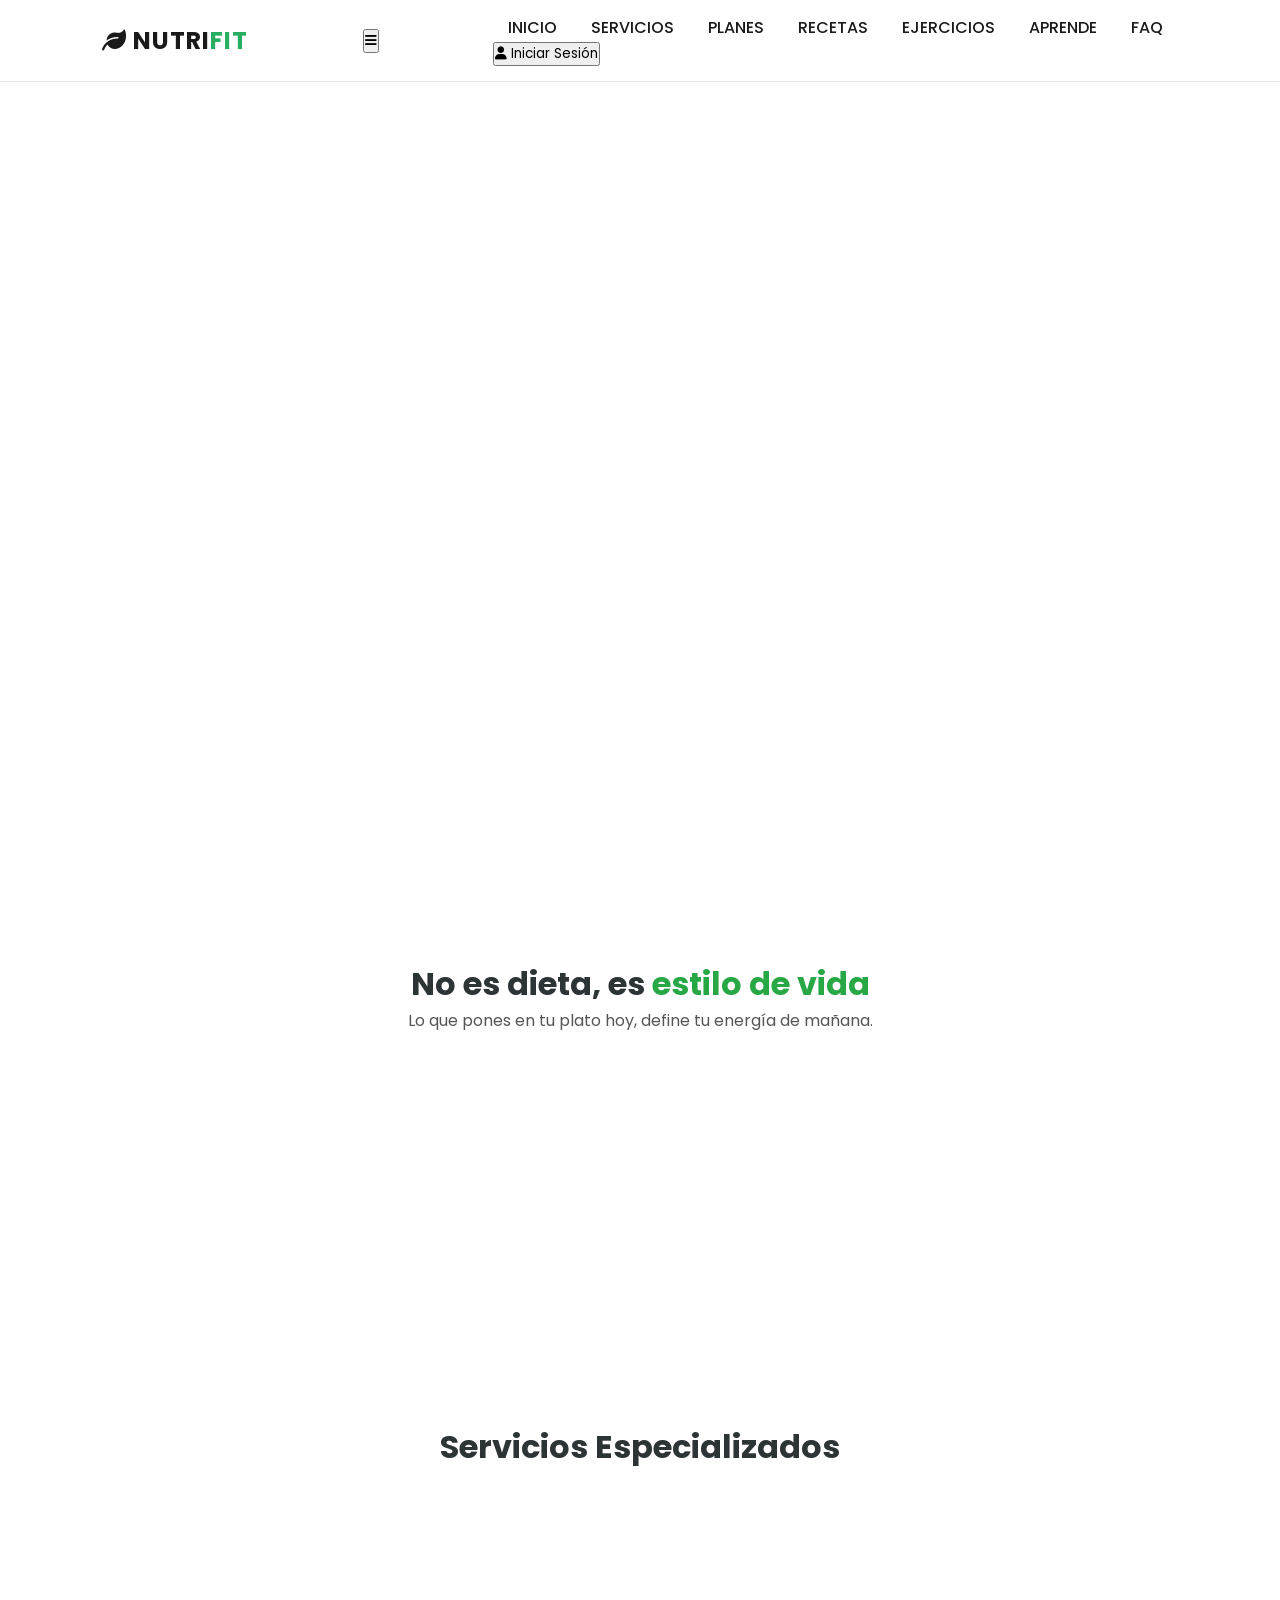
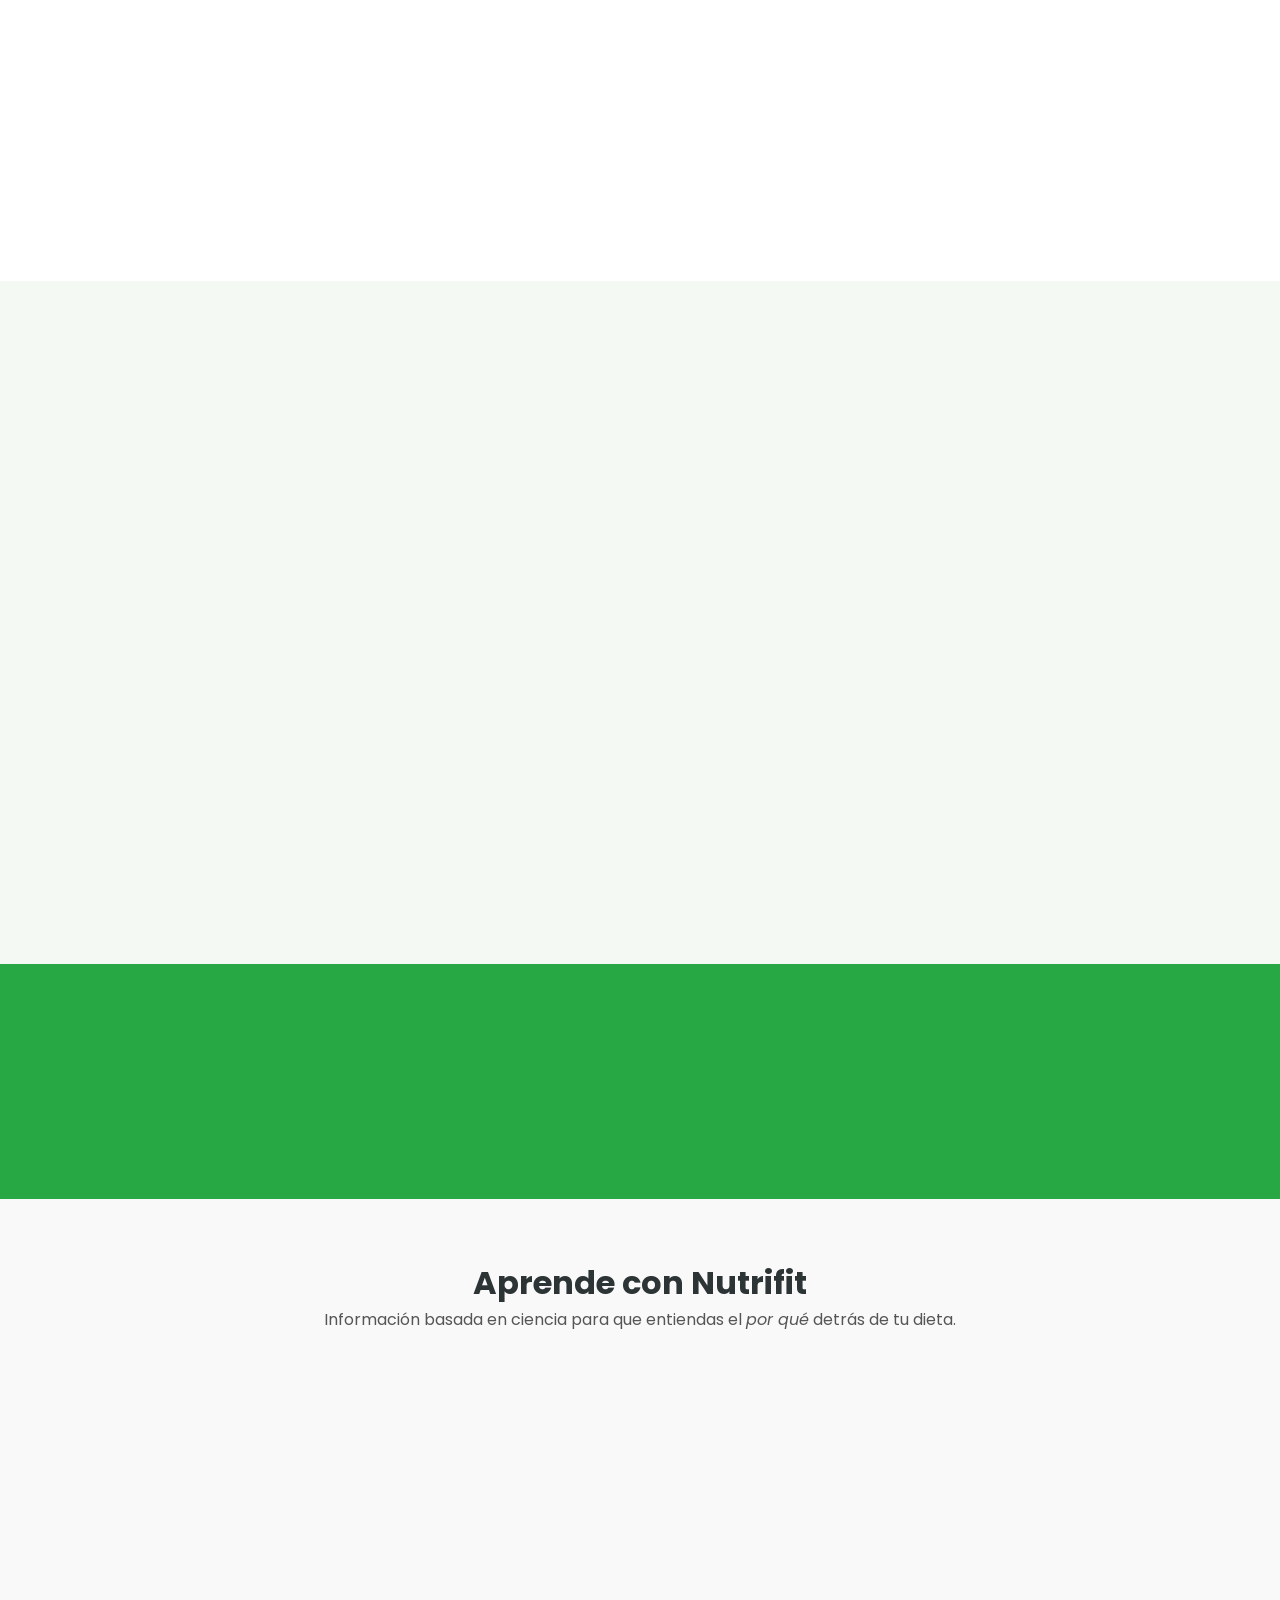
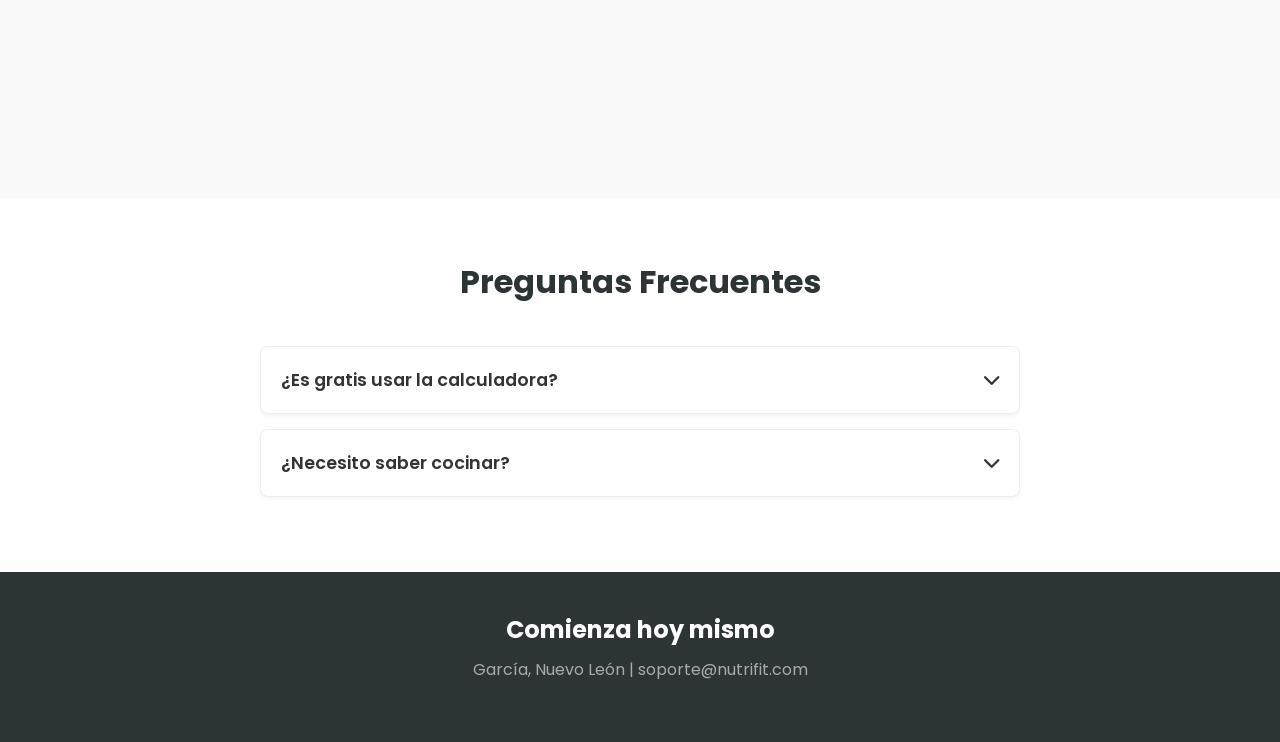
==== commit b00dad63: "Update links and add new styles and scripts" ====
--- a/public/index.html
+++ b/public/index.html
@@ -4,6 +4,7 @@
     <meta charset="UTF-8">
     <meta name="viewport" content="width=device-width, initial-scale=1.0">
     <meta name="description" content="Nutrifit - Planes nutricionales personalizados">
+    <link rel="icon" type="image/png" sizes="192x192" href="icon-192.png">
     <title>Nutrifit | Nutrición Inteligente</title>
 
     <!-- FUENTE POPPINS -->
@@ -181,6 +182,14 @@
             #recaptcha-container { transform: scale(.88); transform-origin: top center; height: 68px; }
         }
     </style>
+        <link rel="stylesheet" href="responsivo.css">
+       <link rel="stylesheet" href="mejoras.css">
+   <script src="mejoras.js" defer></script>
+        <script src="mensajes.js"></script>
+    <link rel="icon" href="favicon.svg" type="image/svg+xml">
+    <link rel="apple-touch-icon" href="apple-touch-icon.png">
+    <link rel="manifest" href="manifest.json">
+    <meta name="theme-color" content="#28a745">
 </head>
 <body>
 
@@ -194,7 +203,7 @@
 
         <div class="nav-menu" id="nav-menu">
             <a href="#inicio" class="nav-link menu-item">INICIO</a>
-            <a href="#estilo-vida" class="nav-link menu-item">SERVICIOS</a>
+            <a href="servicios.html" class="nav-link menu-item">SERVICIOS</a>
             <a href="#planes" class="nav-link menu-item">PLANES</a>
             <a href="recetas.html" class="nav-link menu-item">RECETAS</a>
             <a href="ejercicios.html" class="nav-link menu-item">EJERCICIOS</a>
@@ -302,15 +311,15 @@
                 </ul>
                 <button class="btn-main" style="width: 100%;">Elegir este Plan</button>
             </div>
-            <!-- Plan Pro -->
+            <!-- Plan <a href="#estilo-vida" class="nav-link menu-item">SERVICIOS</a> -->
             <div class="plan-card carousel-item" style="background: #2d3436; color: white; padding: 40px 30px; border-radius: 15px;">
-                <div style="font-size: 0.9rem; margin-bottom: 10px;">Pro</div>
-                <h3 class="plan-title">Plan Pro Sport</h3>
+                <div style="font-size: 0.9rem; margin-bottom: 10px;"><a href="#estilo-vida" class="nav-link menu-item">SERVICIOS</a></div>
+                <h3 class="plan-title">Plan <a href="#estilo-vida" class="nav-link menu-item">SERVICIOS</a> Sport</h3>
                 <div class="price" style="font-size: 2.5rem; font-weight: 700; margin: 20px 0;">$1,200<span style="font-size: 1rem;">/mes</span></div>
                 <ul style="list-style: none; padding: 0; margin-bottom: 30px; text-align: left;">
                     <li><i class="fa-solid fa-check" style="color: #28a745;"></i> Todo lo Integral</li>
                     <li><i class="fa-solid fa-check" style="color: #28a745;"></i> Videollamada quincenal</li>
-                    <li><i class="fa-solid fa-check" style="color: #28a745;"></i> Protocolo suplementos</li>
+                    <li><i class="fa-solid fa-check" style="color: #28a745;"></i> <a href="#estilo-vida" class="nav-link menu-item">SERVICIOS</a>tocolo suplementos</li>
                 </ul>
                 <button class="btn-main" style="width: 100%;">Seleccionar</button>
             </div>
@@ -361,7 +370,7 @@
                 </div>
                 <div style="padding: 20px;">
                     <h3 style="font-size: 1.1rem; margin-bottom: 10px;">El uso de suplementos</h3>
-                    <p style="font-size: 0.9rem; color: #666; margin: 0;">La Proteína en polvo solo es comida rápida para alcanzar tus macros, y la creatina ayuda al rendimiento.</p>
+                    <p style="font-size: 0.9rem; color: #666; margin: 0;">La <a href="#estilo-vida" class="nav-link menu-item">SERVICIOS</a>teína en polvo solo es comida rápida para alcanzar tus macros, y la creatina ayuda al rendimiento.</p>
                 </div>
             </div>
         </div>
@@ -410,7 +419,7 @@
     <div id="authContainer">
         <form id="authForm" style="display: flex; flex-direction: column; gap: 13px;" novalidate>
             <h3 style="text-align: center; margin-bottom: 4px;">Bienvenido a NutriFit</h3>
-            <p style="text-align:center; color:#666; font-size:0.88rem; margin:0 0 5px;">Inicia sesión o crea tu propia cuenta.</p>
+            <p style="text-align:center; color:#666; font-size:0.88rem; margin:0 0 5px;">Inicia sesión o crea tu <a href="#estilo-vida" class="nav-link menu-item">SERVICIOS</a>pia cuenta.</p>
             <div style="display: flex; flex-direction: column; gap: 5px;">
                 <label for="identificador" style="font-size: 0.9rem; font-weight: 600;">Correo electrónico</label>
                 <input type="email" id="identificador" autocomplete="email" required placeholder="tu@email.com" style="width:100%; box-sizing:border-box; padding: 12px; border: 1px solid #ddd; border-radius: 8px;">
@@ -432,7 +441,7 @@
     </div>
 
     <!-- SECCIÓN CUANDO YA ESTÁ LOGUEADO -->
-    <div id="userProfileContainer" style="display: none; text-align: center;">
+    <div id="user<a href="#estilo-vida" class="nav-link menu-item">SERVICIOS</a>fileContainer" style="display: none; text-align: center;">
         <i class="fa-solid fa-circle-user" style="font-size: 4rem; color: #28a745; margin-bottom: 10px;"></i>
         <h3 id="userEmailText" style="font-size: 1rem; word-break: break-all;">usuario@email.com</h3>
         <p style="color: #28a745; font-weight: bold; font-size: 0.85rem;">✓ Cuenta Verificada</p>
@@ -474,7 +483,7 @@
     const firebaseConfig = {
         apiKey: "AIzaSyAoowzmCUuoyNQcrbEU60TknICVaA22StA",
         authDomain: "tarea-588d2.firebaseapp.com",
-        projectId: "tarea-588d2",
+        <a href="#estilo-vida" class="nav-link menu-item">SERVICIOS</a>jectId: "tarea-588d2",
         storageBucket: "tarea-588d2.firebasestorage.app",
         messagingSenderId: "1097872716155",
         appId: "1:1097872716155:web:b71f4a189ba2f1a993cdde",
@@ -500,7 +509,7 @@
         // Toggle del Menú Hamburguesa
         if (mobileMenuBtn && navMenu) {
             mobileMenuBtn.addEventListener('click', (e) => {
-                e.stopPropagation();
+                e.stop<a href="#estilo-vida" class="nav-link menu-item">SERVICIOS</a>pagation();
                 navMenu.classList.toggle('active');
             });
         }
@@ -648,7 +657,7 @@
             } catch (err) {
                 console.error('Autenticación NutriFit:', err);
                 mostrarEstadoAuth(err.message || 'No se pudo completar la operación.', true);
-                alert(err.message || 'No se pudo completar la operación.');
+                avisar(err.message || 'No se pudo completar la operación.');
             } finally {
                 resetCaptcha();
                 if (boton) {
@@ -676,7 +685,7 @@
                         throw new Error('Tu correo aún no está verificado. Busca el mensaje de verificación en tu bandeja de entrada.');
                     }
                     mostrarEstadoAuth('Sesión iniciada correctamente.');
-                    alert('¡Sesión iniciada correctamente!');
+                    avisar('¡Sesión iniciada correctamente!');
                     cerrarPanel();
                     if (navMenu) navMenu.classList.remove('active');
                 });
@@ -695,7 +704,7 @@
                     await sendEmailVerification(nuevaCuenta.user);
                     await signOut(auth);
                     mostrarEstadoAuth('Cuenta creada. Revisa tu correo y verifica la cuenta antes de iniciar sesión.');
-                    alert('¡Cuenta creada! Te enviamos un correo de verificación. Confírmalo antes de iniciar sesión.');
+                    avisar('¡Cuenta creada! Te enviamos un correo de verificación. Confírmalo antes de iniciar sesión.');
                 });
             });
         }
@@ -708,7 +717,7 @@
                 await conCaptcha(btnRecuperarCuenta, async () => {
                     await sendPasswordResetEmail(auth, email);
                     mostrarEstadoAuth('Si existe una cuenta con ese correo, recibirás instrucciones para restablecer la contraseña.');
-                    alert('Solicitud enviada. Revisa tu correo y la carpeta de spam para encontrar el enlace de recuperación.');
+                    avisar('Solicitud enviada. Revisa tu correo y la carpeta de spam para encontrar el enlace de recuperación.');
                 });
             });
         }
@@ -718,7 +727,7 @@
         if (btnCerrarSesion) {
             btnCerrarSesion.addEventListener('click', async () => {
                 await signOut(auth);
-                alert("Sesión cerrada correctamente.");
+                avisar("Sesión cerrada correctamente.");
                 cerrarPanel();
             });
         }
@@ -726,7 +735,7 @@
         // Observador de Estado de Autenticación
         onAuthStateChanged(auth, (user) => {
             const authContainer = document.getElementById('authContainer');
-            const userProfileContainer = document.getElementById('userProfileContainer');
+            const user<a href="#estilo-vida" class="nav-link menu-item">SERVICIOS</a>fileContainer = document.getElementById('user<a href="#estilo-vida" class="nav-link menu-item">SERVICIOS</a>fileContainer');
             const txtBotonPerfil = document.getElementById('txtBotonPerfil');
             const userEmailText = document.getElementById('userEmailText');
 
@@ -737,7 +746,7 @@
                 if (userEmailText) userEmailText.textContent = user.email;
             } else {
                 if (authContainer) authContainer.style.display = 'flex';
-                if (userProfileContainer) userProfileContainer.style.display = 'none';
+                if (user<a href="#estilo-vida" class="nav-link menu-item">SERVICIOS</a>fileContainer) userProfileContainer.style.display = 'none';
                 if (txtBotonPerfil) txtBotonPerfil.textContent = 'Iniciar Sesión';
             }
         });
--- a/public/responsivo.css
+++ b/public/responsivo.css
@@ -0,0 +1,57 @@
+/* ===== AJUSTES RESPONSIVOS (celular y tablet) ===== */
+/* Este archivo se carga al final del <head>, para que sus reglas ganen a las anteriores. */
+
+html { -webkit-text-size-adjust: 100%; }
+body { overflow-x: hidden; }
+img { max-width: 100%; height: auto; }
+
+/* Panel de inicio de sesión */
+.side-panel,
+.side-panel * { box-sizing: border-box; }
+
+.side-panel {
+    right: 0 !important;
+    width: min(380px, 100vw);
+    max-width: 100vw;
+    height: 100vh;
+    height: 100dvh;
+    padding: 18px 16px 28px;
+    overflow-x: hidden;
+    overflow-y: auto;
+    overscroll-behavior: contain;
+    transform: translateX(110%);
+    visibility: hidden;
+    transition: transform 0.3s ease, visibility 0.3s ease;
+}
+.side-panel.active { transform: none; visibility: visible; }
+
+/* Evita el zoom automático al escribir y facilita tocar los botones */
+.side-panel input { font-size: 16px; }
+.side-panel button { min-height: 44px; }
+
+/* Captcha: tamaño normal, y solo se reduce en pantallas muy angostas */
+@media (max-width: 360px) {
+    #recaptcha-container { transform: none; height: auto; }
+}
+@media (max-width: 335px) {
+    #recaptcha-container { transform: scale(.88); transform-origin: top center; height: 68px; }
+}
+
+/* Celulares */
+@media (max-width: 480px) {
+    .hero h1 { font-size: 1.9rem !important; }
+    .hero-btns .btn-main,
+    .hero-btns .btn-secondary { width: 100%; max-width: 300px; }
+    .carousel-container { padding-left: 16px; padding-right: 16px; }
+    .carousel-item { min-width: 260px; }
+    .carousel-item.square-card-green,
+    .carousel-item.square-card { min-width: 240px; width: 240px; }
+}
+
+/* Tablets */
+@media (min-width: 769px) and (max-width: 1024px) {
+    .hero h1 { font-size: 3rem !important; }
+}
+@media (min-width: 1000px) {
+    .carousel-container { justify-content: safe center; }
+}
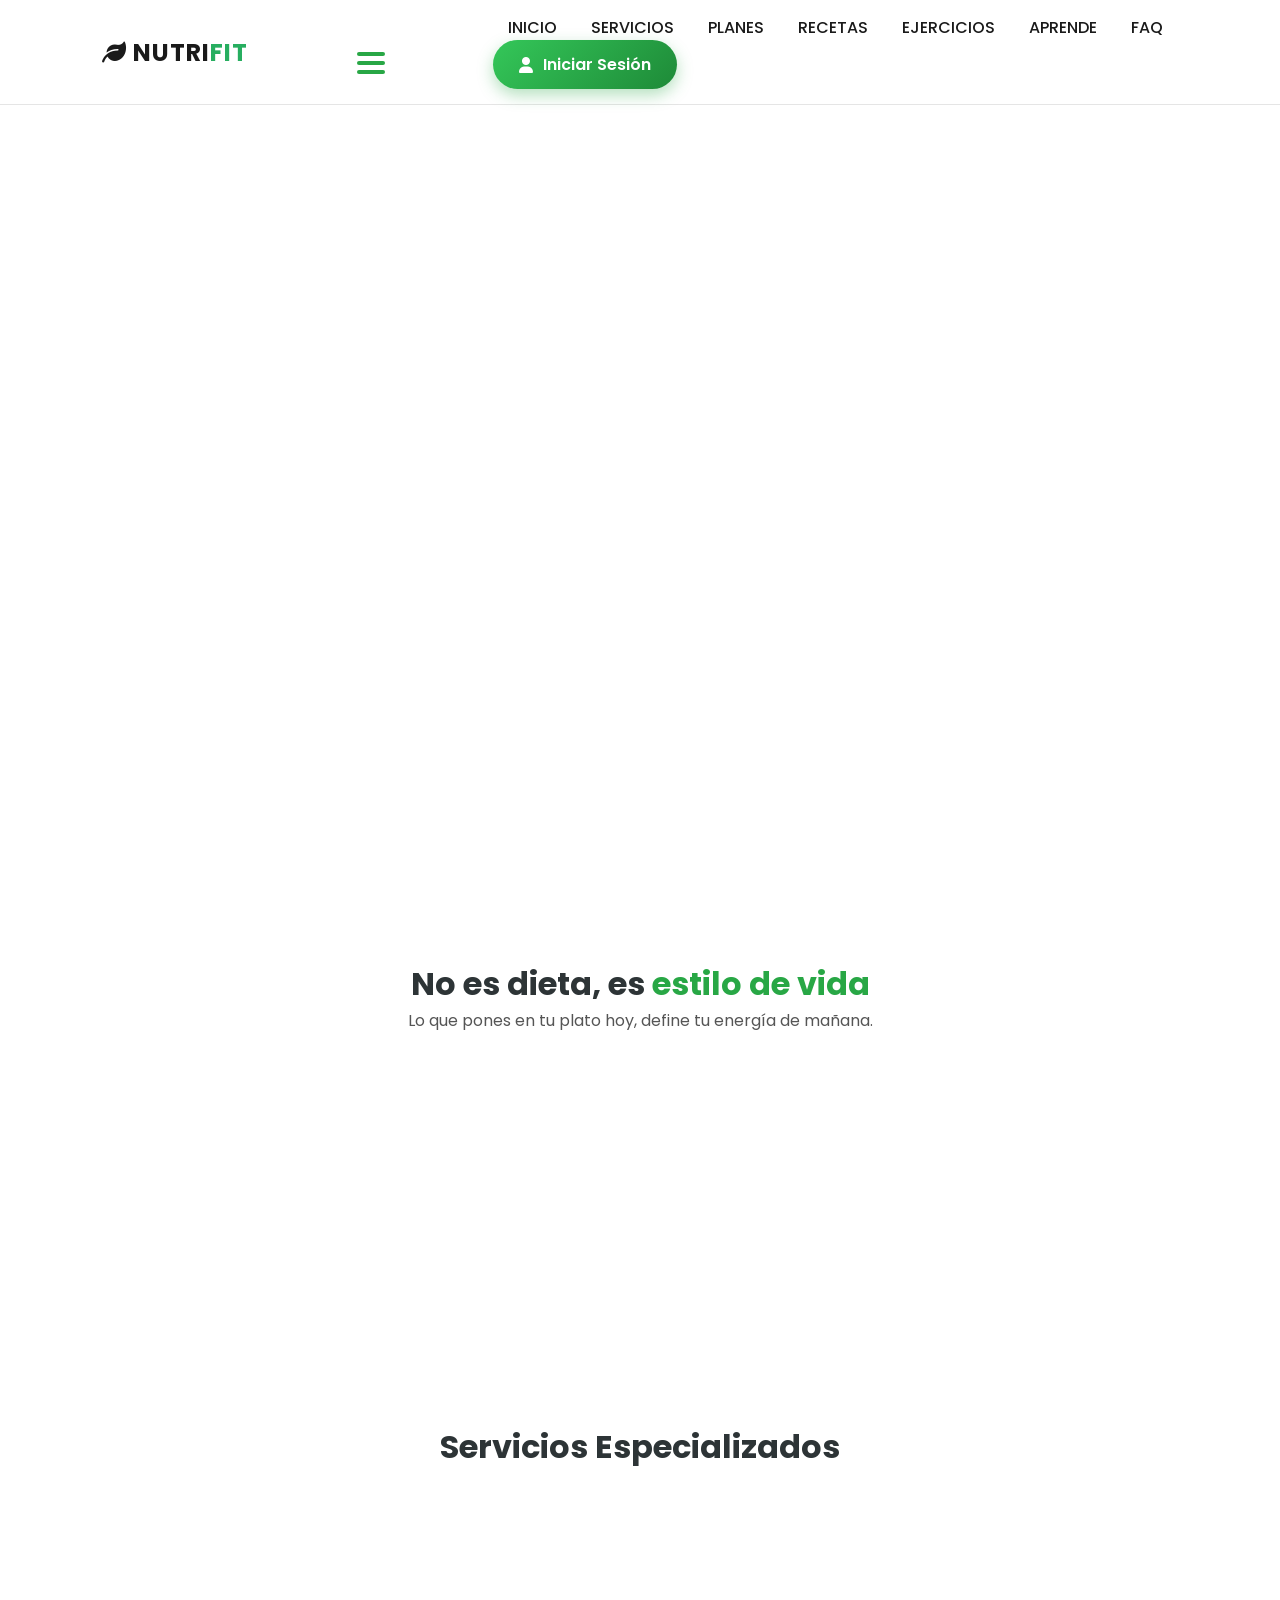
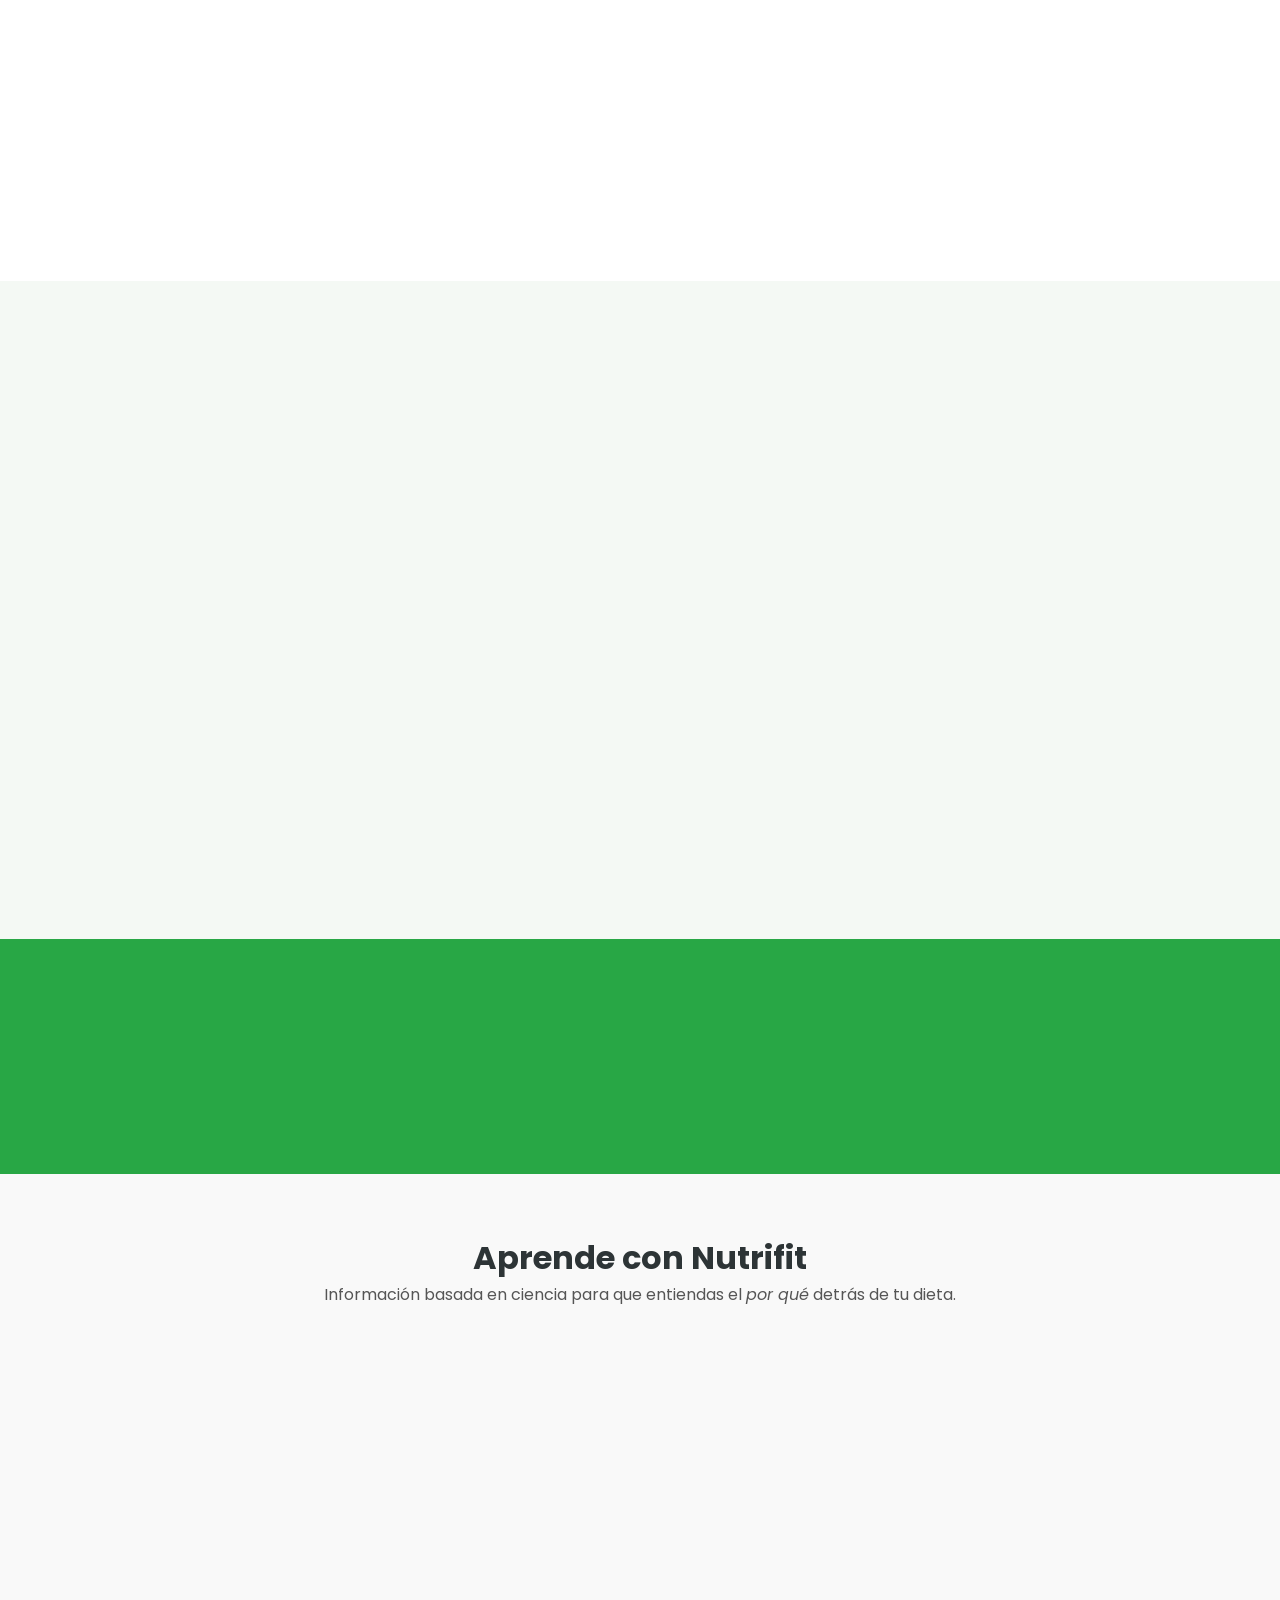
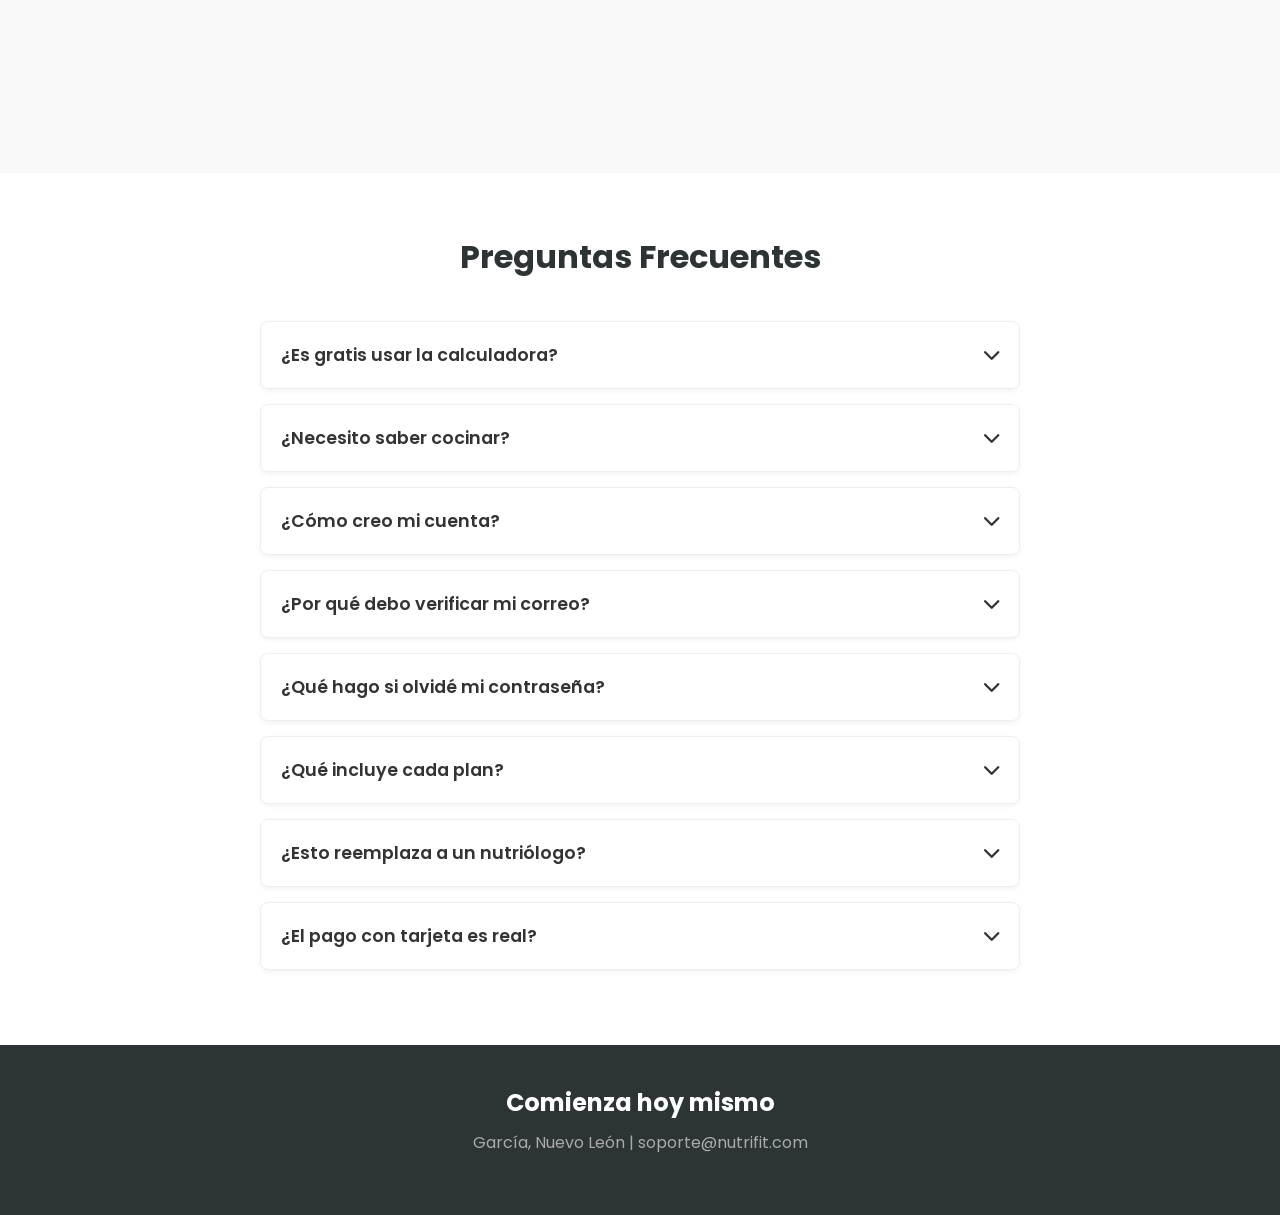
==== commit 8f20b511: "Update plan details and improve text clarity" ====
--- a/public/index.html
+++ b/public/index.html
@@ -311,15 +311,15 @@
                 </ul>
                 <button class="btn-main" style="width: 100%;">Elegir este Plan</button>
             </div>
-            <!-- Plan <a href="#estilo-vida" class="nav-link menu-item">SERVICIOS</a> -->
+            <!-- Plan Pro -->
             <div class="plan-card carousel-item" style="background: #2d3436; color: white; padding: 40px 30px; border-radius: 15px;">
-                <div style="font-size: 0.9rem; margin-bottom: 10px;"><a href="#estilo-vida" class="nav-link menu-item">SERVICIOS</a></div>
-                <h3 class="plan-title">Plan <a href="#estilo-vida" class="nav-link menu-item">SERVICIOS</a> Sport</h3>
+                <div style="font-size: 0.9rem; margin-bottom: 10px;">Pro</div>
+                <h3 class="plan-title">Plan Pro Sport</h3>
                 <div class="price" style="font-size: 2.5rem; font-weight: 700; margin: 20px 0;">$1,200<span style="font-size: 1rem;">/mes</span></div>
                 <ul style="list-style: none; padding: 0; margin-bottom: 30px; text-align: left;">
                     <li><i class="fa-solid fa-check" style="color: #28a745;"></i> Todo lo Integral</li>
                     <li><i class="fa-solid fa-check" style="color: #28a745;"></i> Videollamada quincenal</li>
-                    <li><i class="fa-solid fa-check" style="color: #28a745;"></i> <a href="#estilo-vida" class="nav-link menu-item">SERVICIOS</a>tocolo suplementos</li>
+                    <li><i class="fa-solid fa-check" style="color: #28a745;"></i> Protocolo suplementos</li>
                 </ul>
                 <button class="btn-main" style="width: 100%;">Seleccionar</button>
             </div>
@@ -370,7 +370,7 @@
                 </div>
                 <div style="padding: 20px;">
                     <h3 style="font-size: 1.1rem; margin-bottom: 10px;">El uso de suplementos</h3>
-                    <p style="font-size: 0.9rem; color: #666; margin: 0;">La <a href="#estilo-vida" class="nav-link menu-item">SERVICIOS</a>teína en polvo solo es comida rápida para alcanzar tus macros, y la creatina ayuda al rendimiento.</p>
+                    <p style="font-size: 0.9rem; color: #666; margin: 0;">La Proteína en polvo solo es comida rápida para alcanzar tus macros, y la creatina ayuda al rendimiento.</p>
                 </div>
             </div>
         </div>
@@ -419,7 +419,7 @@
     <div id="authContainer">
         <form id="authForm" style="display: flex; flex-direction: column; gap: 13px;" novalidate>
             <h3 style="text-align: center; margin-bottom: 4px;">Bienvenido a NutriFit</h3>
-            <p style="text-align:center; color:#666; font-size:0.88rem; margin:0 0 5px;">Inicia sesión o crea tu <a href="#estilo-vida" class="nav-link menu-item">SERVICIOS</a>pia cuenta.</p>
+            <p style="text-align:center; color:#666; font-size:0.88rem; margin:0 0 5px;">Inicia sesión o crea tu propia cuenta.</p>
             <div style="display: flex; flex-direction: column; gap: 5px;">
                 <label for="identificador" style="font-size: 0.9rem; font-weight: 600;">Correo electrónico</label>
                 <input type="email" id="identificador" autocomplete="email" required placeholder="tu@email.com" style="width:100%; box-sizing:border-box; padding: 12px; border: 1px solid #ddd; border-radius: 8px;">
@@ -441,7 +441,7 @@
     </div>
 
     <!-- SECCIÓN CUANDO YA ESTÁ LOGUEADO -->
-    <div id="user<a href="#estilo-vida" class="nav-link menu-item">SERVICIOS</a>fileContainer" style="display: none; text-align: center;">
+    <div id="userProfileContainer" style="display: none; text-align: center;">
         <i class="fa-solid fa-circle-user" style="font-size: 4rem; color: #28a745; margin-bottom: 10px;"></i>
         <h3 id="userEmailText" style="font-size: 1rem; word-break: break-all;">usuario@email.com</h3>
         <p style="color: #28a745; font-weight: bold; font-size: 0.85rem;">✓ Cuenta Verificada</p>
@@ -483,7 +483,7 @@
     const firebaseConfig = {
         apiKey: "AIzaSyAoowzmCUuoyNQcrbEU60TknICVaA22StA",
         authDomain: "tarea-588d2.firebaseapp.com",
-        <a href="#estilo-vida" class="nav-link menu-item">SERVICIOS</a>jectId: "tarea-588d2",
+        projectId: "tarea-588d2",
         storageBucket: "tarea-588d2.firebasestorage.app",
         messagingSenderId: "1097872716155",
         appId: "1:1097872716155:web:b71f4a189ba2f1a993cdde",
@@ -509,7 +509,7 @@
         // Toggle del Menú Hamburguesa
         if (mobileMenuBtn && navMenu) {
             mobileMenuBtn.addEventListener('click', (e) => {
-                e.stop<a href="#estilo-vida" class="nav-link menu-item">SERVICIOS</a>pagation();
+                e.stopPropagation();
                 navMenu.classList.toggle('active');
             });
         }
@@ -735,7 +735,7 @@
         // Observador de Estado de Autenticación
         onAuthStateChanged(auth, (user) => {
             const authContainer = document.getElementById('authContainer');
-            const user<a href="#estilo-vida" class="nav-link menu-item">SERVICIOS</a>fileContainer = document.getElementById('user<a href="#estilo-vida" class="nav-link menu-item">SERVICIOS</a>fileContainer');
+            const userProfileContainer = document.getElementById('userProfileContainer');
             const txtBotonPerfil = document.getElementById('txtBotonPerfil');
             const userEmailText = document.getElementById('userEmailText');
 
@@ -746,7 +746,7 @@
                 if (userEmailText) userEmailText.textContent = user.email;
             } else {
                 if (authContainer) authContainer.style.display = 'flex';
-                if (user<a href="#estilo-vida" class="nav-link menu-item">SERVICIOS</a>fileContainer) userProfileContainer.style.display = 'none';
+                if (userProfileContainer) userProfileContainer.style.display = 'none';
                 if (txtBotonPerfil) txtBotonPerfil.textContent = 'Iniciar Sesión';
             }
         });
--- a/public/mejoras.css
+++ b/public/mejoras.css
@@ -0,0 +1,64 @@
+/* NutriFit: menú hamburguesa, menú a la izquierda, botón de sesión, pago simulado y mitos */
+
+/* Hamburguesa: tres barras redondeadas en verde */
+.menu-toggle {
+    background: none !important; border: 0 !important; box-shadow: none !important;
+    width: 48px; height: 48px; box-sizing: border-box; padding: 22px 0 0 !important;
+    border-radius: 12px; cursor: pointer; -webkit-tap-highlight-color: transparent;
+}
+.menu-toggle i { display: none !important; }
+.menu-toggle::before {
+    content: ""; display: block; width: 28px; height: 4px; margin: 0 auto; border-radius: 4px;
+    background: #28a745; box-shadow: 0 -9px 0 #28a745, 0 9px 0 #28a745;
+}
+.menu-toggle:active { background: rgba(40, 167, 69, .12) !important; }
+
+/* Menú desplegable alineado a la izquierda */
+@media (max-width: 768px) {
+    .nav-menu { align-items: flex-start !important; text-align: left !important; padding: 12px 24px 28px !important; }
+    .nav-menu .nav-link { width: 100%; text-align: left !important; padding: 14px 4px; font-weight: 600; border-bottom: 1px solid #eef0ee; }
+    .mobile-login-btn { width: 100%; text-align: left; padding-top: 18px; }
+}
+
+/* Botón Iniciar Sesión */
+#btnAbrirLogin {
+    font-family: 'Poppins', sans-serif !important; font-weight: 600; font-size: 1rem;
+    display: inline-flex; align-items: center; gap: 10px; padding: 12px 26px; border: 0; border-radius: 999px;
+    color: #fff; background: linear-gradient(135deg, #34c759, #1e8a38); cursor: pointer;
+    box-shadow: 0 6px 16px rgba(40, 167, 69, .35); transition: transform .15s ease, box-shadow .15s ease;
+}
+#btnAbrirLogin:active { transform: scale(.97); box-shadow: 0 3px 8px rgba(40, 167, 69, .35); }
+
+/* Tarjetas de mitos y verdades */
+.mito { background: #fff; border-radius: 15px; box-shadow: 0 4px 15px rgba(0,0,0,.1); padding: 20px; text-align: left; }
+.mito-tag { align-self: flex-start; font-size: .75rem; font-weight: 700; padding: 4px 12px; border-radius: 999px; margin-bottom: 12px; }
+.mito-tag.m { background: #fde8e6; color: #b42318; }
+.mito-tag.v { background: #def5e4; color: #1e7a35; }
+.mito h3 { font-size: 1.05rem; margin: 0 0 8px; }
+.mito p { font-size: .9rem; color: #666; margin: 0; line-height: 1.5; }
+
+/* Pago simulado */
+#pago-modal { position: fixed; inset: 0; z-index: 3500; display: flex; align-items: center; justify-content: center; padding: 12px; font-family: 'Poppins', sans-serif; }
+#pago-modal[hidden] { display: none; }
+#pago-modal .fondo { position: absolute; inset: 0; background: rgba(0,0,0,.55); }
+#pago-modal .caja { position: relative; width: min(420px, 100%); max-height: calc(100dvh - 24px); overflow-y: auto; box-sizing: border-box;
+    background: #fff; color: #2d3436; border-radius: 18px; padding: 22px 20px; text-align: left; }
+#pago-modal h3 { margin: 0 0 10px; font-size: 1.2rem; }
+#pago-modal .res { display: flex; justify-content: space-between; gap: 10px; margin: 0 0 10px; font-size: .95rem; }
+#pago-modal .sim { margin: 0 0 14px; padding: 10px 12px; border-radius: 10px; background: #fff6e0; color: #7a5600; font-size: .8rem; line-height: 1.4; }
+#pago-modal label { display: block; margin-bottom: 12px; font-size: .85rem; font-weight: 600; position: relative; }
+#pago-modal input { display: block; width: 100%; box-sizing: border-box; margin-top: 5px; padding: 12px; font: inherit; font-size: 16px; font-weight: 400;
+    border: 1px solid #ddd; border-radius: 10px; }
+#pago-modal input:focus { outline: 2px solid #28a745; outline-offset: 1px; border-color: transparent; }
+#pago-cvv { -webkit-text-security: disc; }
+#pago-modal .fila { display: flex; gap: 12px; }
+#pago-modal .fila label { flex: 1; }
+#pago-modal .marca { position: absolute; right: 0; top: 0; font-size: .75rem; font-weight: 600; color: #28a745; }
+#pago-err { min-height: 1.2em; margin: 0 0 10px; color: #b42318; font-size: .85rem; }
+#pago-modal .btn { width: 100%; min-height: 46px; border: 0; border-radius: 12px; font: inherit; font-weight: 600; cursor: pointer; }
+#pago-pagar, #pago-listo { background: #28a745; color: #fff; }
+#pago-pagar:disabled { opacity: .65; cursor: default; }
+#pago-cancelar { margin-top: 8px; background: #f1f3f1; color: #2d3436; }
+#pago-ok { text-align: center; }
+#pago-ok .ok { width: 56px; height: 56px; margin: 0 auto 12px; border-radius: 50%; background: #28a745; color: #fff; font-size: 1.7rem; display: flex; align-items: center; justify-content: center; }
+#pago-ok p { margin: 4px 0; font-size: .9rem; color: #555; }
